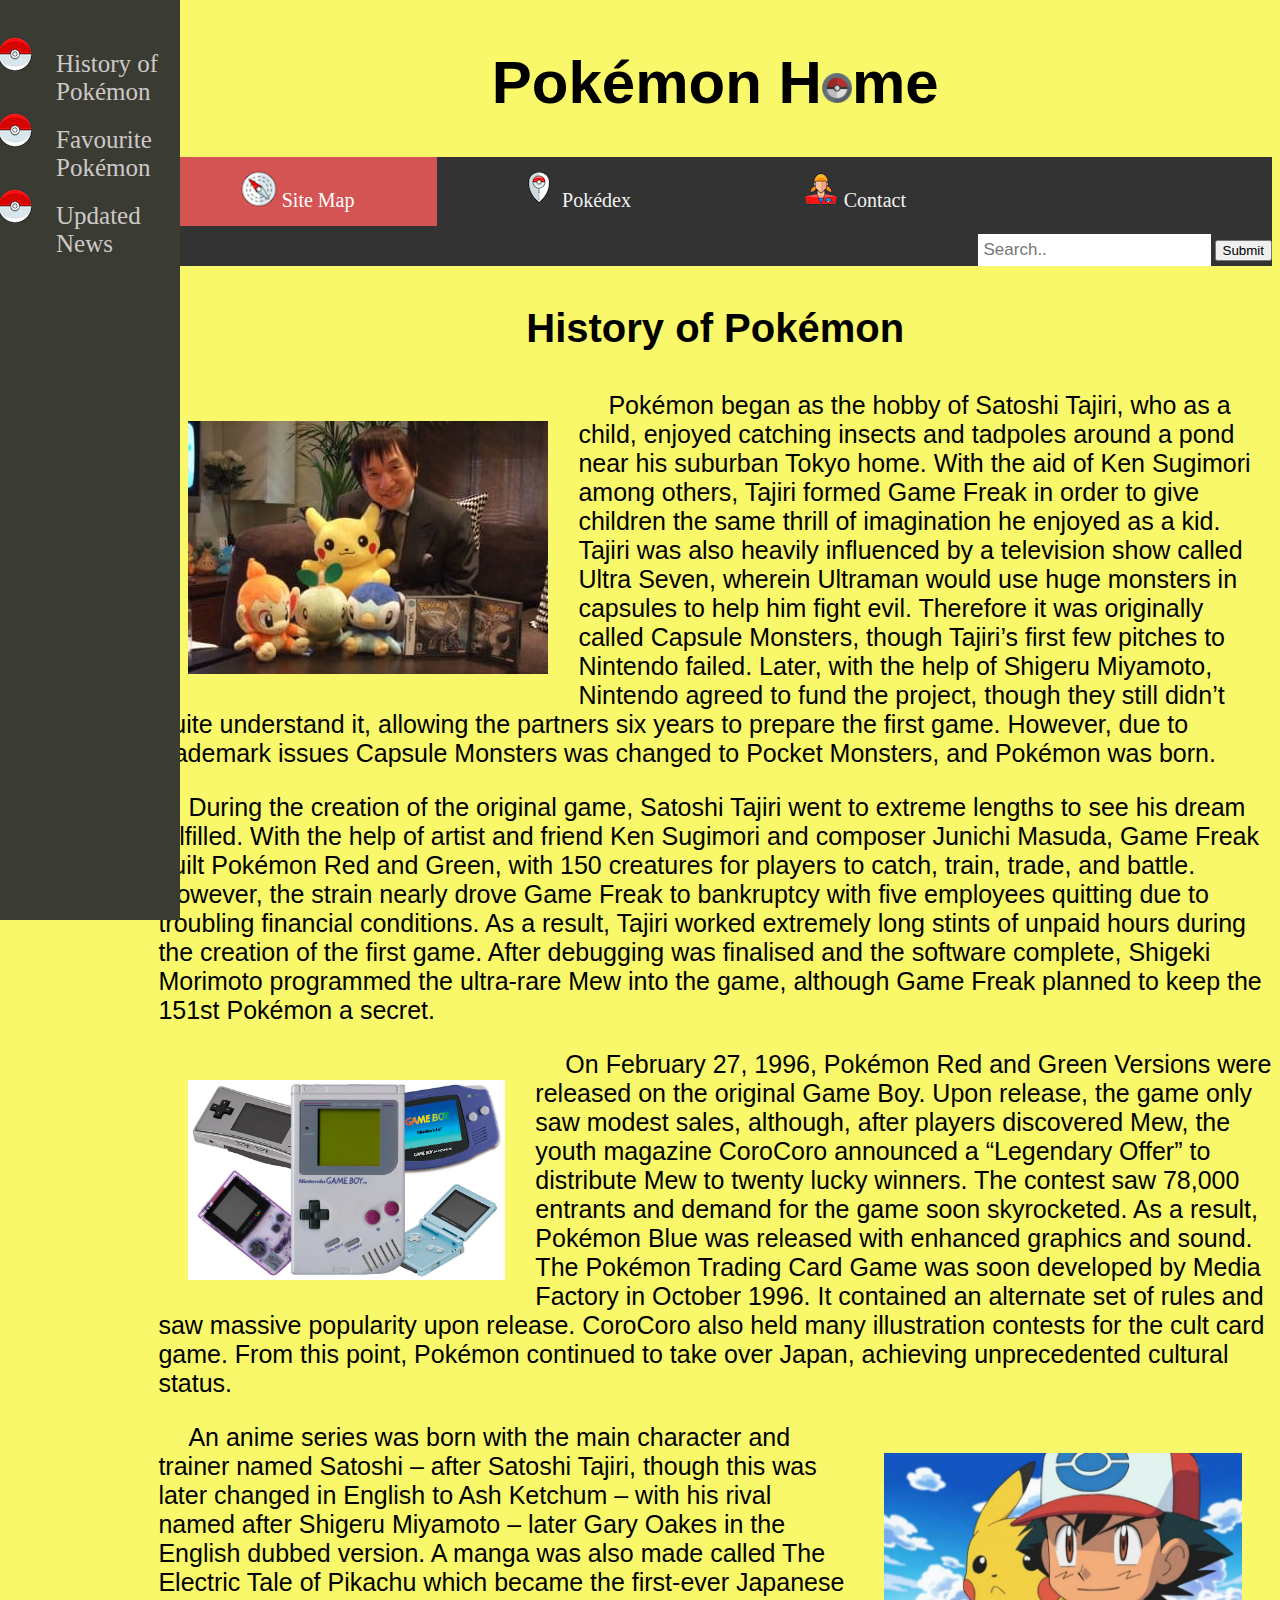
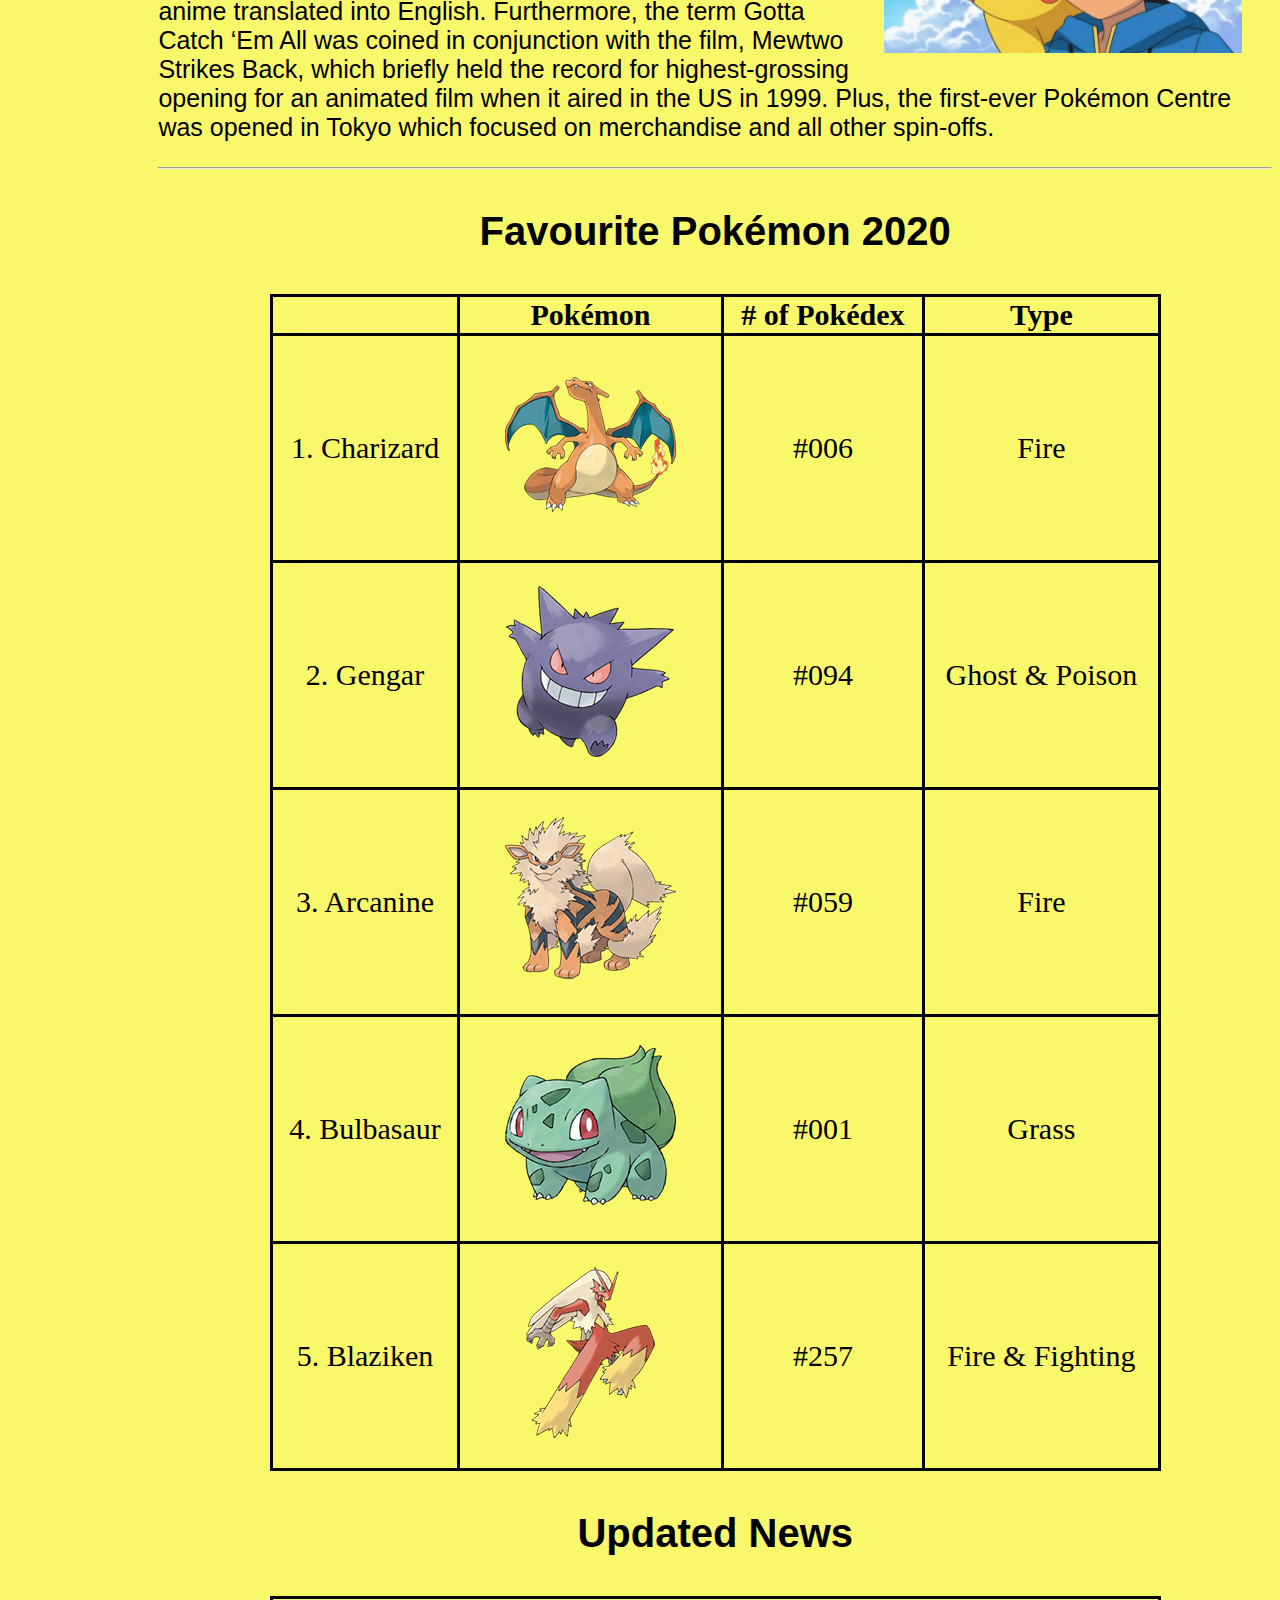
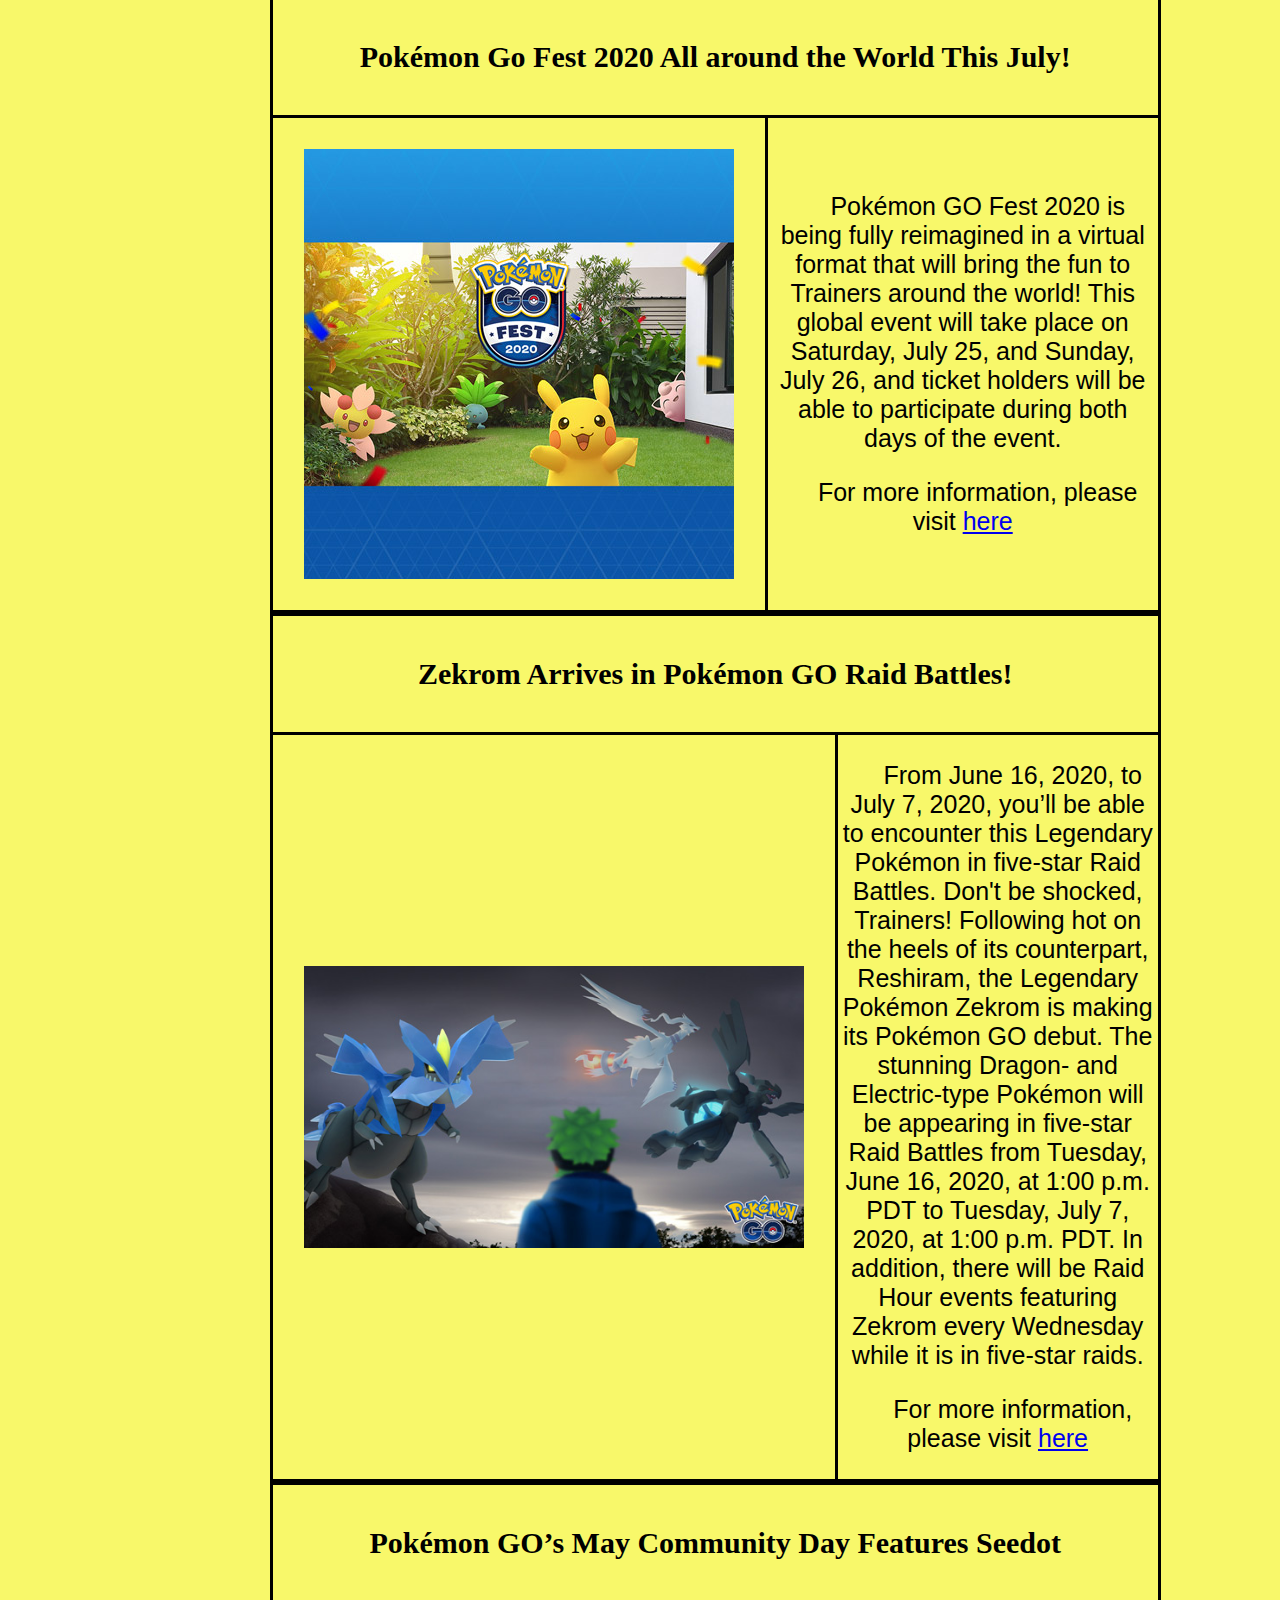
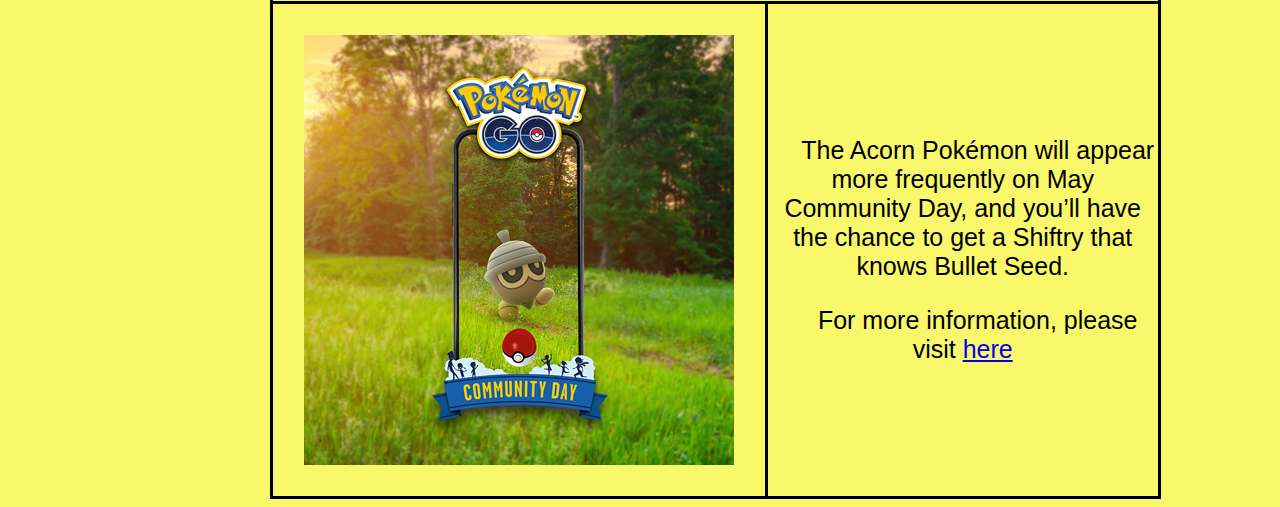
==== index.html @ 64f5c5d5 "favicon" ====
<!DOCTYPE html>
<html lang="en">
  <head>
    <meta charset="UTF-8" />
    <meta name="viewport" content="width=device-width, initial-scale=1.0" />
    <meta
      name="description"
      content="This website provide all Pokémon fans with an integrated information
    platform of Pokémon and creates a friendly Pokémon community. They can
    find all helpful Pokémon information on this website and share with each
    other."
    />
    <meta name="keywords" content="pokemon pokedex pokemon-go pokemon games" />
    <meta name="author" content="James Zhang" />
    <link rel="shortcut icon" href="images/favicon.ico" type="image/x-icon">

    <title>Homepage</title>
    <link rel="stylesheet" type="text/css" href="style/index.css" sizes=""/>

    <style>
      ul {
        list-style-image: url(images/icon2.png);
        font-family: serif;
      }
    </style>
    <!-- Global site tag (gtag.js) - Google Analytics -->
    <script
      async
      src="https://www.googletagmanager.com/gtag/js?id=UA-169866425-1"
    ></script>
    <script>
      window.dataLayer = window.dataLayer || [];
      function gtag() {
        dataLayer.push(arguments);
      }
      gtag("js", new Date());

      gtag("config", "UA-169866425-1");
    </script>
  </head>
  <body>
    <div class="sidenav">
      <ul>
        <li><a href="#pokehistory">History of Pokémon</a></li>
        <li><a href="#favourite">Favourite Pokémon</a></li>
        <li><a href="#updatednews">Updated News</a></li>
      </ul>
    </div>

    <h1>Pokémon H<img src="images/pokeball icon.png" height="30" />me</h1>

    <div class="topnav">
      <a class="active" href="Sitemap.html"
        ><img src="images/direction.png" alt="direction" title="direction" />
        Site Map</a
      >
      <a href="pokedex.html"
        ><img src="images/location.png" alt="location" title="location" />
        Pokédex</a
      >
      <a href="contact.html"
        ><img src="images/girl.png" alt="contact" title="contact" /> Contact</a
      >
      <div class="search-container">
        <form>
          <input type="text" placeholder="Search.." name="search" />
          <button type="submit">Submit</button>
        </form>
      </div>
    </div>

    <h3><a name="pokehistory">History of Pokémon</a></h3>
    <p>
      <img
        src="images/Satoshi-Tajiri.jpg"
        alt="Picture of Satoshi-Tajiri"
        title="Satoshi-Tajiri"
        class="history"
      />
      Pokémon began as the hobby of Satoshi Tajiri, who as a child, enjoyed
      catching insects and tadpoles around a pond near his suburban Tokyo home.
      With the aid of Ken Sugimori among others, Tajiri formed Game Freak in
      order to give children the same thrill of imagination he enjoyed as a kid.
      Tajiri was also heavily influenced by a television show called Ultra
      Seven, wherein Ultraman would use huge monsters in capsules to help him
      fight evil. Therefore it was originally called Capsule Monsters, though
      Tajiri’s first few pitches to Nintendo failed. Later, with the help of
      Shigeru Miyamoto, Nintendo agreed to fund the project, though they still
      didn’t quite understand it, allowing the partners six years to prepare the
      first game. However, due to trademark issues Capsule Monsters was changed
      to Pocket Monsters, and Pokémon was born.
    </p>
    <p>
      During the creation of the original game, Satoshi Tajiri went to extreme
      lengths to see his dream fulfilled. With the help of artist and friend Ken
      Sugimori and composer Junichi Masuda, Game Freak built Pokémon Red and
      Green, with 150 creatures for players to catch, train, trade, and battle.
      However, the strain nearly drove Game Freak to bankruptcy with five
      employees quitting due to troubling financial conditions. As a result,
      Tajiri worked extremely long stints of unpaid hours during the creation of
      the first game. After debugging was finalised and the software complete,
      Shigeki Morimoto programmed the ultra-rare Mew into the game, although
      Game Freak planned to keep the 151st Pokémon a secret.
    </p>
    <img
      src="images/gameboy.jpg"
      height="200"
      alt="gameboy"
      title="gameboy"
      class="history"
    />
    <p>
      On February 27, 1996, Pokémon Red and Green Versions were released on the
      original Game Boy. Upon release, the game only saw modest sales, although,
      after players discovered Mew, the youth magazine CoroCoro announced a
      “Legendary Offer” to distribute Mew to twenty lucky winners. The contest
      saw 78,000 entrants and demand for the game soon skyrocketed. As a result,
      Pokémon Blue was released with enhanced graphics and sound. The Pokémon
      Trading Card Game was soon developed by Media Factory in October 1996. It
      contained an alternate set of rules and saw massive popularity upon
      release. CoroCoro also held many illustration contests for the cult card
      game. From this point, Pokémon continued to take over Japan, achieving
      unprecedented cultural status.
    </p>
    <img
      src="images/Anime.png"
      height="200"
      alt="anime"
      title="anime"
      id="anime"
    />
    <p>
      An anime series was born with the main character and trainer named Satoshi
      – after Satoshi Tajiri, though this was later changed in English to Ash
      Ketchum – with his rival named after Shigeru Miyamoto – later Gary Oakes
      in the English dubbed version. A manga was also made called The Electric
      Tale of Pikachu which became the first-ever Japanese anime translated into
      English. Furthermore, the term Gotta Catch ‘Em All was coined in
      conjunction with the film, Mewtwo Strikes Back, which briefly held the
      record for highest-grossing opening for an animated film when it aired in
      the US in 1999. Plus, the first-ever Pokémon Centre was opened in Tokyo
      which focused on merchandise and all other spin-offs.
    </p>
    <hr />
    <h3><a name="favourite">Favourite Pokémon 2020</a></h3>
    <table>
      <tr>
        <th></th>
        <th>Pokémon</th>
        <th># of Pokédex</th>
        <th>Type</th>
      </tr>
      <tr>
        <td>1. Charizard</td>
        <td>
          <img src="images/charizard.png" alt="charizard" title="charizard" />
        </td>
        <td>#006</td>
        <td>Fire</td>
      </tr>
      <tr>
        <td>2. Gengar</td>
        <td>
          <img src="images/gengar.png" alt="Gengar" title="Gengar" />
        </td>
        <td>#094</td>
        <td>Ghost & Poison</td>
      </tr>
      <tr>
        <td>3. Arcanine</td>
        <td>
          <img src="images/Arcanine.png" alt="Arcanine" title="Arcanine" />
        </td>
        <td>#059</td>
        <td>Fire</td>
      </tr>
      <tr>
        <td>4. Bulbasaur</td>
        <td>
          <img src="images/Bulbasaur.png" alt="Bulbasaur" title="Bulbasaur" />
        </td>
        <td>#001</td>
        <td>Grass</td>
      </tr>
      <tr>
        <td>5. Blaziken</td>
        <td>
          <img src="images/Blaziken.png" alt="Blaziken" title="Blaziken" />
        </td>
        <td>#257</td>
        <td>Fire & Fighting</td>
      </tr>
    </table>

    <h3><a name="updatednews">Updated News</a></h3>
    <table>
      <tr>
        <td colspan="2">
          <h4>Pokémon Go Fest 2020 All around the World This July!</h4>
        </td>
      </tr>
      <tr>
        <td>
          <img
            src="images/pokemon-go.jpg"
            alt="pokemongo"
            title="pokemongo"
            class="history"
          />
        </td>

        <td>
          <p class="news">
            Pokémon GO Fest 2020 is being fully reimagined in a virtual format
            that will bring the fun to Trainers around the world! This global
            event will take place on Saturday, July 25, and Sunday, July 26, and
            ticket holders will be able to participate during both days of the
            event.
          </p>
          <p>
            For more information, please visit
            <a
              href="https://www.pokemon.com/us/pokemon-news/save-the-dates-for-pokemon-go-fest-2020-happening-all-around-the-world-this-july/"
              target="_blank"
              >here</a
            >
          </p>
        </td>
      </tr>
    </table>
    <table>
      <tr>
        <td colspan="2">
          <h4>
            Zekrom Arrives in Pokémon GO Raid Battles!
          </h4>
        </td>
      </tr>
      <tr>
        <td>
          <img
            src="images/Zekrom.jpg"
            alt="Zekrom"
            title="Zekrom"
            width="500"
            class="history"
          />
        </td>

        <td>
          <p class="news">
            From June 16, 2020, to July 7, 2020, you’ll be able to encounter
            this Legendary Pokémon in five-star Raid Battles. Don't be shocked,
            Trainers! Following hot on the heels of its counterpart, Reshiram,
            the Legendary Pokémon Zekrom is making its Pokémon GO debut. The
            stunning Dragon- and Electric-type Pokémon will be appearing in
            five-star Raid Battles from Tuesday, June 16, 2020, at 1:00 p.m. PDT
            to Tuesday, July 7, 2020, at 1:00 p.m. PDT. In addition, there will
            be Raid Hour events featuring Zekrom every Wednesday while it is in
            five-star raids.
          </p>
          <p>
            For more information, please visit
            <a
              href="https://www.pokemon.com/us/pokemon-news/zekrom-arrives-in-pokemon-go-raid-battles/"
              target="_blank"
              >here</a
            >
          </p>
        </td>
      </tr>
    </table>
    <table>
      <tr>
        <td colspan="2">
          <h4>Pokémon GO’s May Community Day Features Seedot</h4>
        </td>
      </tr>
      <tr>
        <td>
          <img
            src="images/Seedot.jpg"
            alt="seedot"
            title="seedot"
            class="history"
          />
        </td>

        <td>
          <p class="news">
            The Acorn Pokémon will appear more frequently on May Community Day,
            and you’ll have the chance to get a Shiftry that knows Bullet Seed.
          </p>
          <p>
            For more information, please visit
            <a
              href="https://www.pokemon.com/us/pokemon-news/pokemon-gos-may-community-day-features-seedot/"
              target="_blank"
              >here</a
            >
          </p>
        </td>
      </tr>
    </table>
  </body>
</html>
---- style/index.css ----
h1 {
  text-align: center;
  font-family: "Arial Black", Gadget, sans-serif;
  font-size: 60px;
}
h2 {
  text-align: left;
}
h3{
  text-align: center;
  font-family: "Comic Sans MS", cursive, sans-serif ;
  font-size: 40px;
}
body {
  width: 87%;
  background-color: rgb(248, 248, 106);
  float: right;
}
p {
  font-size: 25px;
  font-family: "Comic Sans MS", cursive, sans-serif;
  text-indent: 30px;
}

.history {
  float: left;
  margin: 30px 30px 30px 30px;
}

#anime {
  float: right;
  margin: 30px 30px 30px 30px;
  
}
table,
td,
th {
  border: 3px solid black;
  font-size: 30px;
}
table {
  margin-left: auto;
  margin-right: auto;
  border-collapse: collapse;
  width:80%;
  text-align: center;
}

.sidenav {
  height: 100%;
  width: 180px;
  position: fixed;
  z-index: 1;
  top: 0;
  left: 0;
  background-color: rgb(58, 59, 50);
  overflow-x: hidden;
  padding-top: 20px;
}

.sidenav a {
  padding: 6px 8px 6px 16px;
  text-decoration: none;
  font-size: 25px;
  color: #cec9c9;
  display: block;
}

.sidenav a:hover {
  color: #e95959;
}
@media screen and (max-height: 450px) {
  .sidenav {padding-top: 15px;}
  .sidenav a {font-size: 18px;}
}


.topnav {
  overflow: hidden;
  background-color: #333;
}

.topnav a {
  float: left;
  color: #f2f2f2;
  text-align: center;
  padding: 14px 0px;
  text-decoration: none;
  font-size: 20px;
  width: 25%;
}

.topnav a:hover {
  background-color: #ddd;
  color: black;
}

.topnav a.active {
  background-color: rgb(212, 84, 84);
  color: white;
}
.topnav .search-container {
  float: right;
}

.topnav input[type=text] {
  padding: 6px;
  margin-top: 8px;
  font-size: 17px;
  border: none;
}
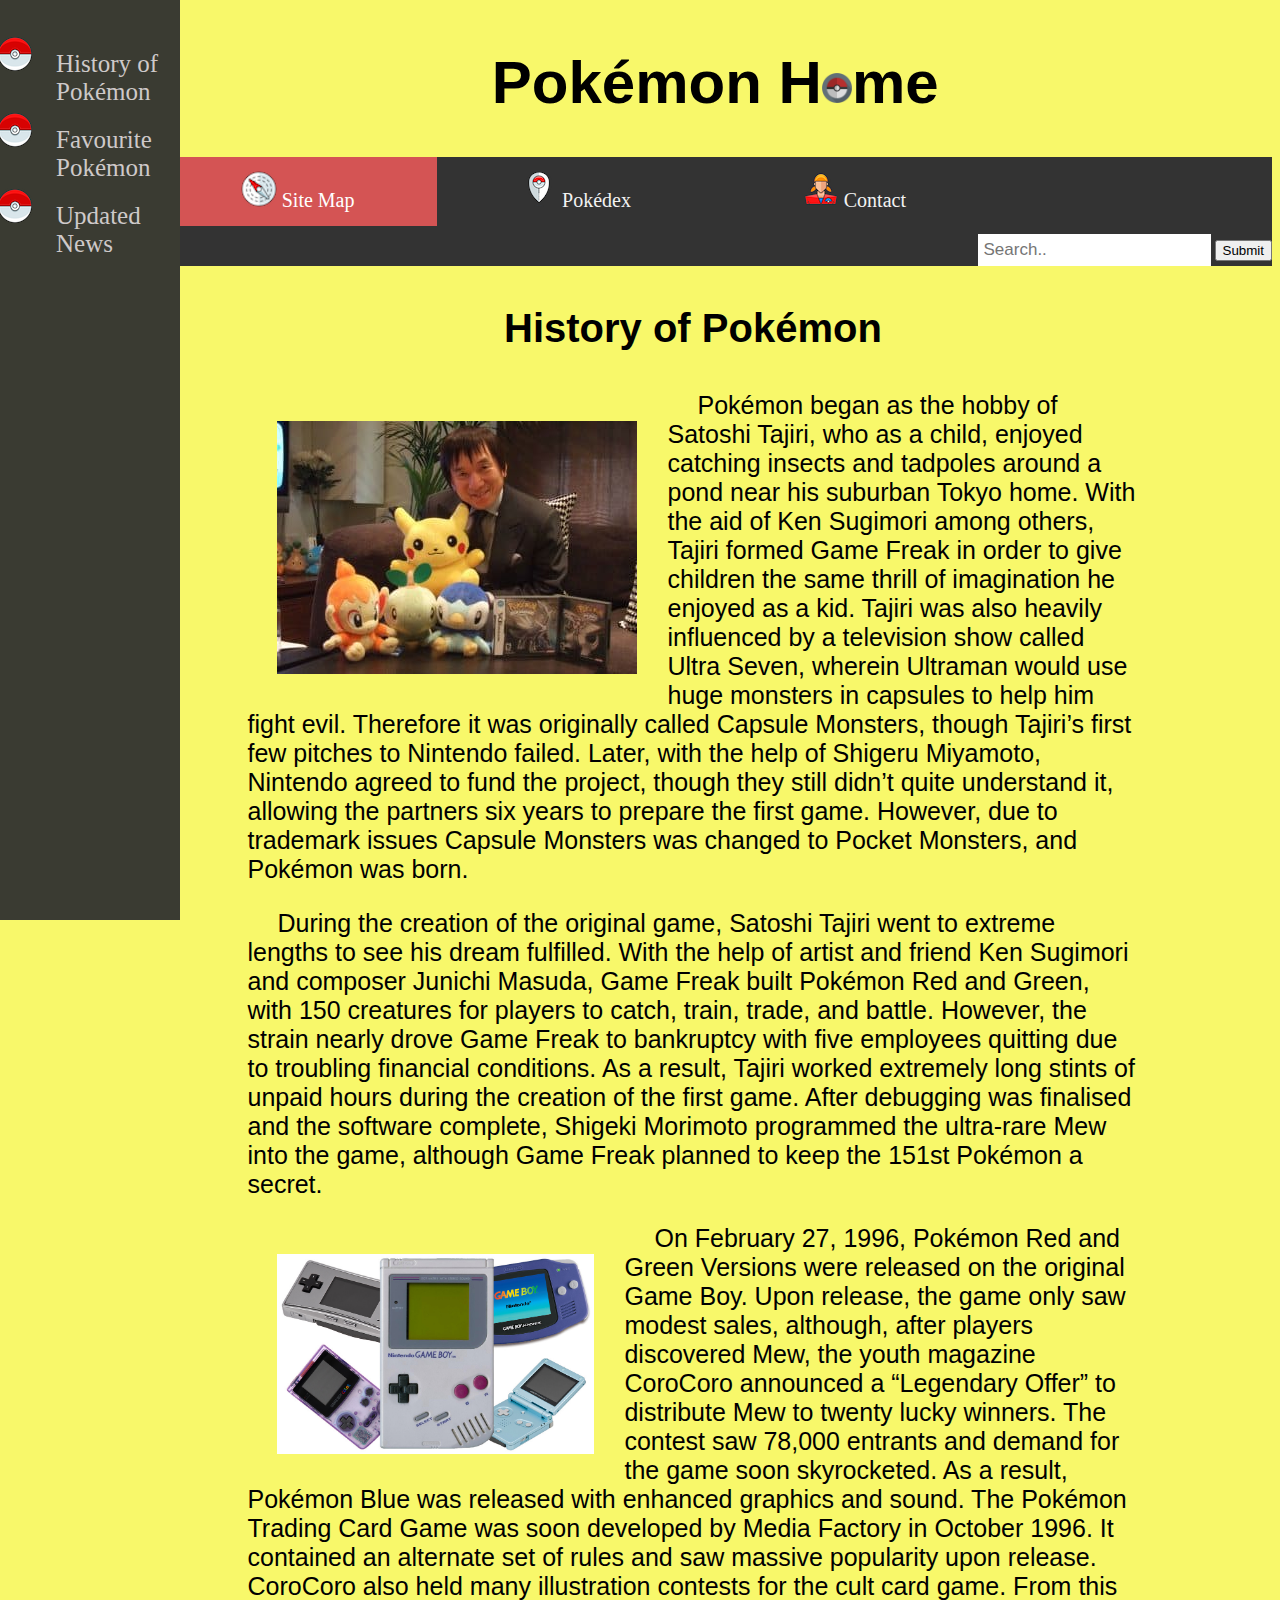
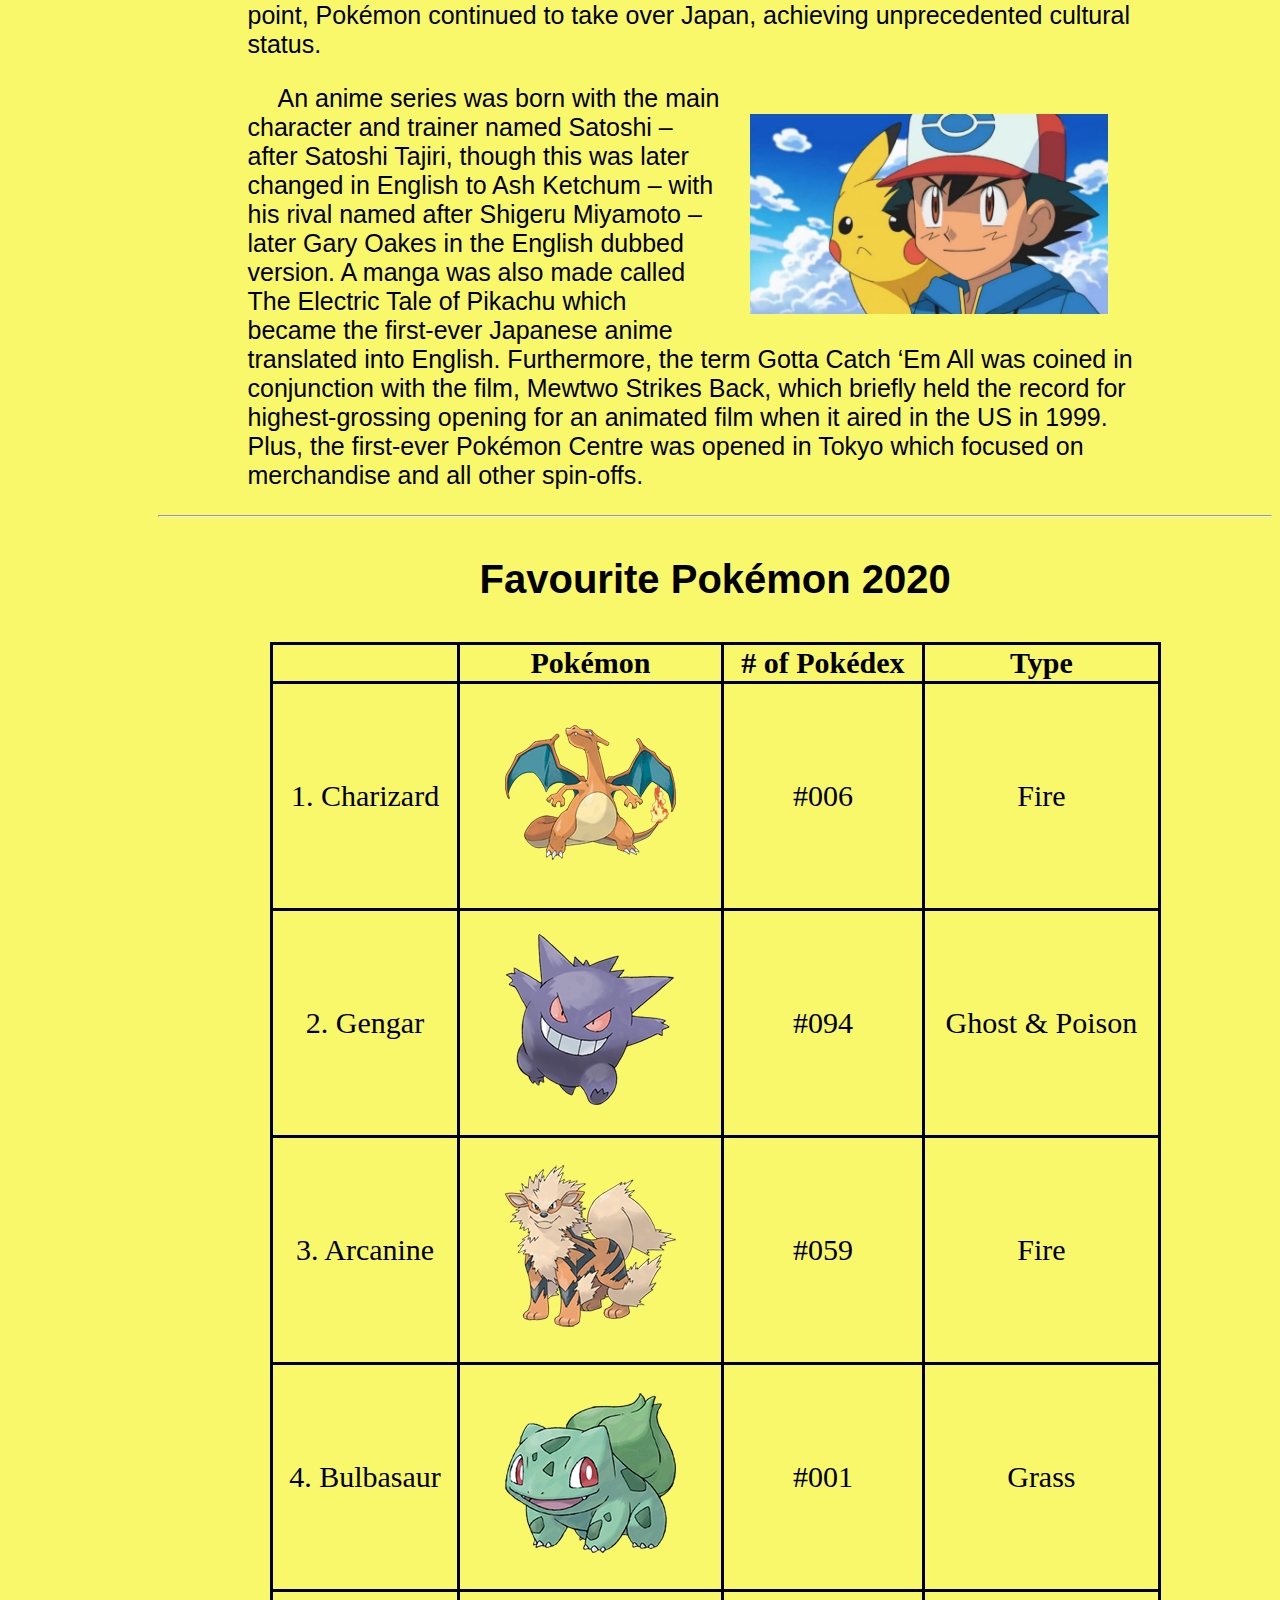
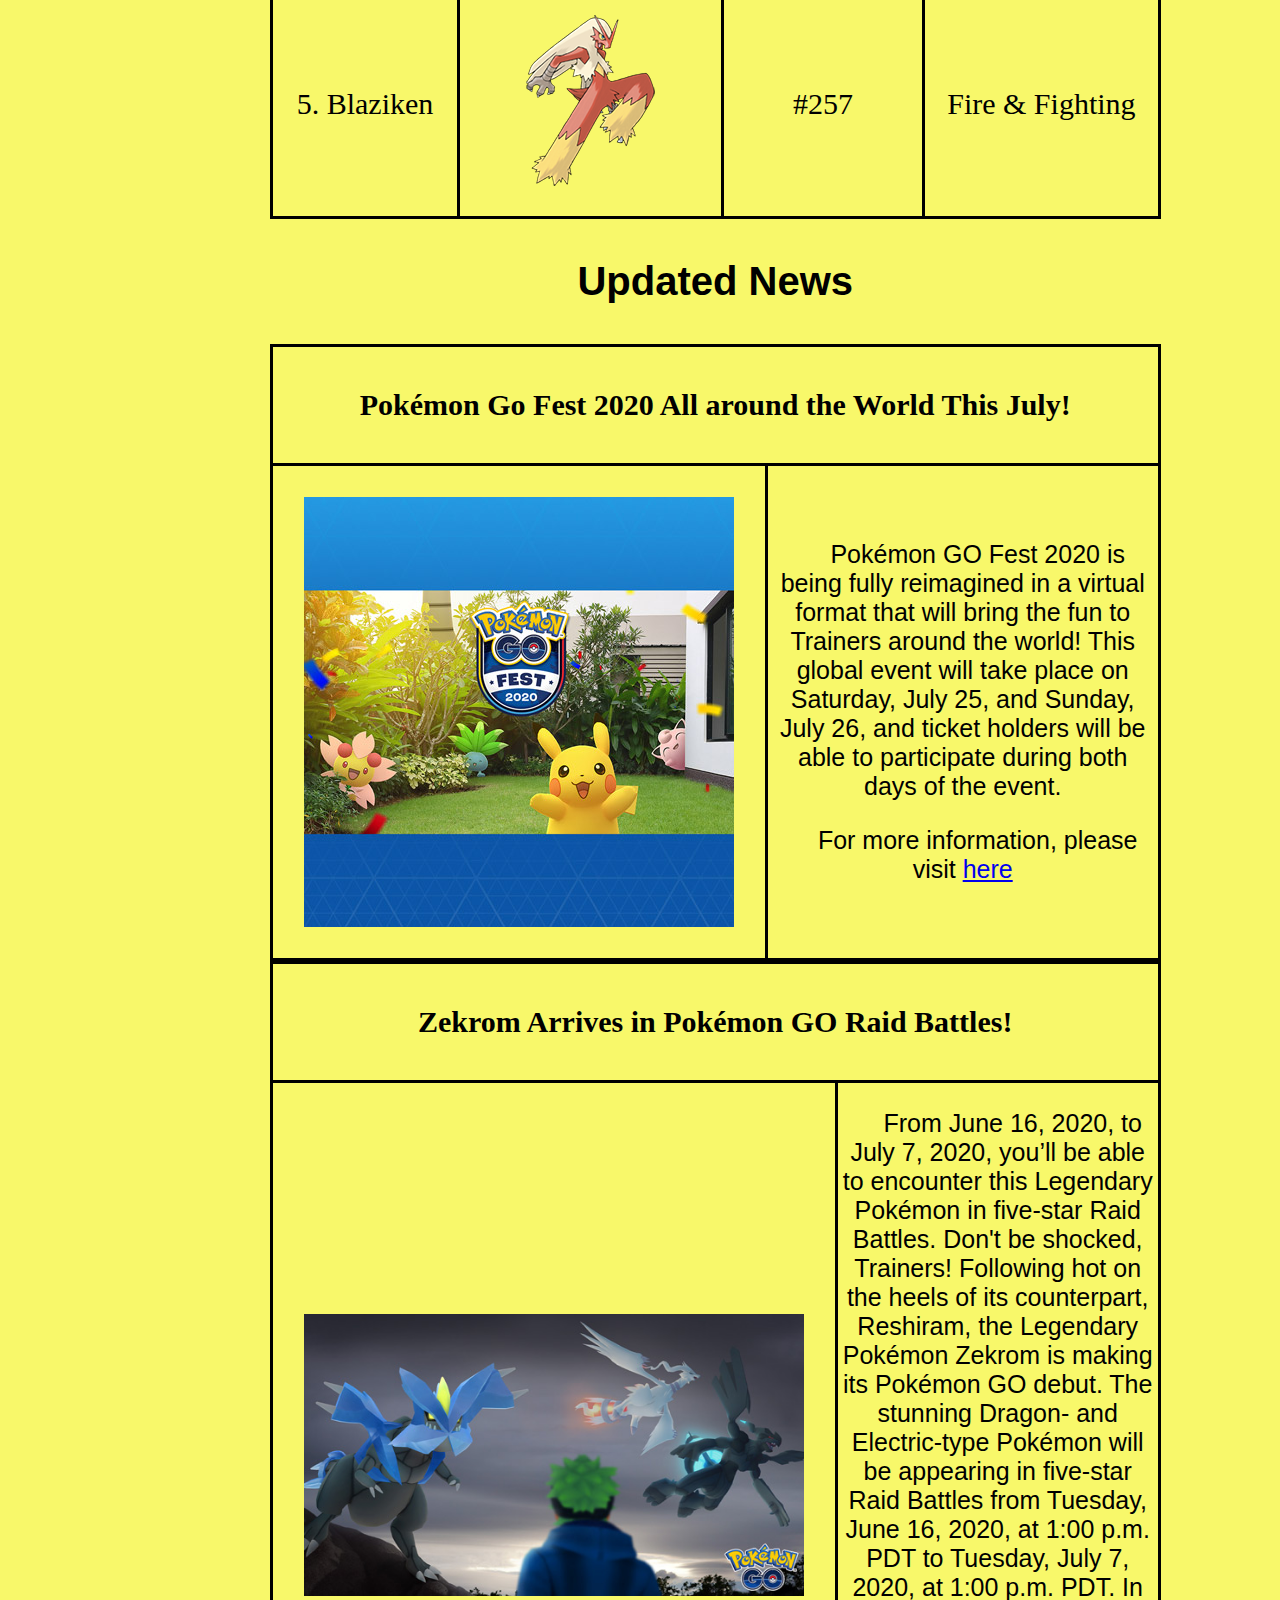
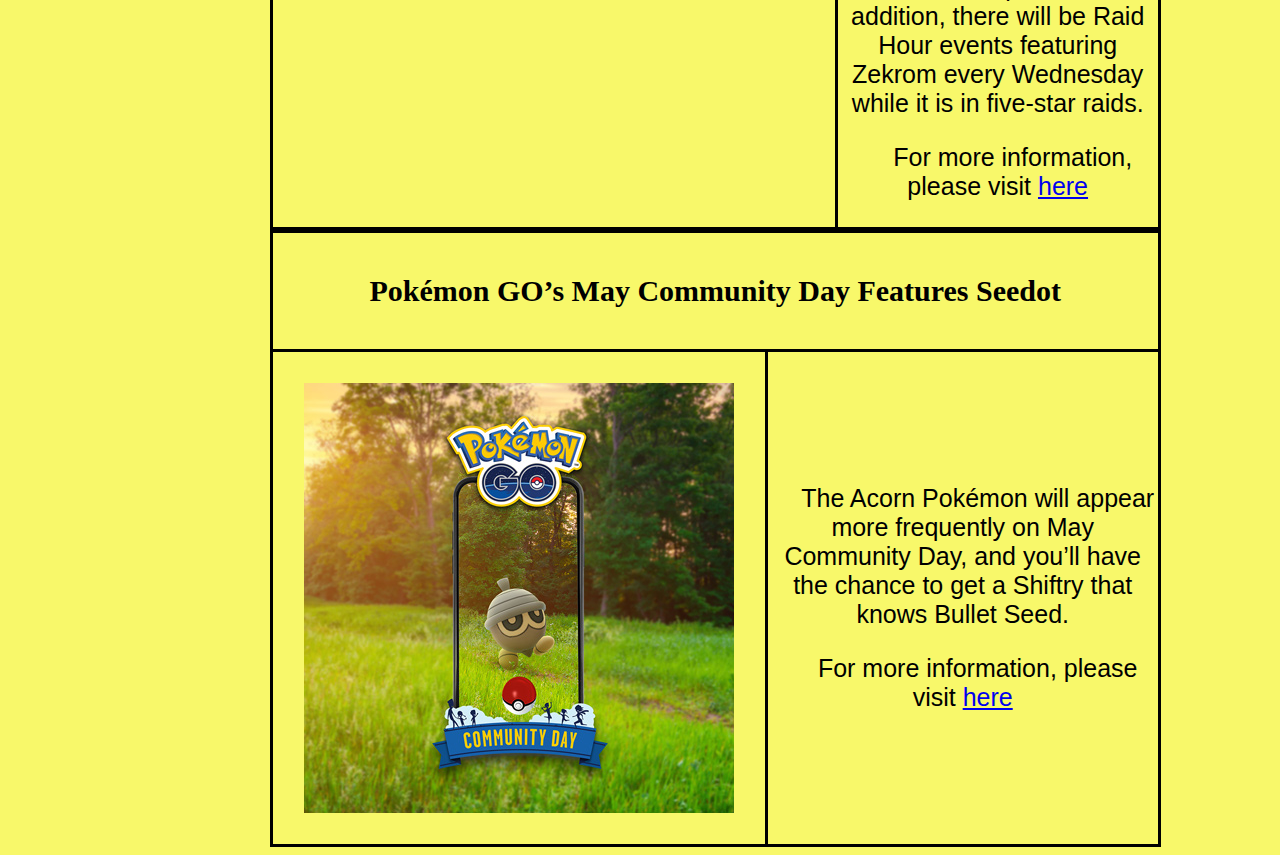
==== commit 07537fef: "favicon" ====
--- a/index.html
+++ b/index.html
@@ -12,10 +12,27 @@
     />
     <meta name="keywords" content="pokemon pokedex pokemon-go pokemon games" />
     <meta name="author" content="James Zhang" />
-    <link rel="shortcut icon" href="images/favicon.ico" type="image/x-icon">
-
-    <title>Homepage</title>
-    <link rel="stylesheet" type="text/css" href="style/index.css" sizes=""/>
+    <link
+      rel="apple-touch-icon"
+      sizes="180x180"
+      href="images/apple-touch-icon.png"
+    />
+    <link
+      rel="icon"
+      type="image/png"
+      sizes="32x32"
+      href="images/favicon-32x32.png"
+    />
+    <link
+      rel="icon"
+      type="image/png"
+      sizes="16x16"
+      href="images/favicon-16x16.png"
+    />
+    <link rel="manifest" href="images/site.webmanifest" />
+
+    <title>Pokémon Home</title>
+    <link rel="stylesheet" type="text/css" href="style/index.css" sizes="" />
 
     <style>
       ul {
@@ -47,7 +64,7 @@
       </ul>
     </div>
 
-    <h1>Pokémon H<img src="images/pokeball icon.png" height="30" />me</h1>
+    <h1>Pokémon H<img src="images/pokeball icon.png" height="30" alt="pokeball" title="pokeball"/>me</h1>
 
     <div class="topnav">
       <a class="active" href="Sitemap.html"
@@ -68,79 +85,82 @@
         </form>
       </div>
     </div>
-
-    <h3><a name="pokehistory">History of Pokémon</a></h3>
-    <p>
+    <div class="text">
+      <h3><a name="pokehistory">History of Pokémon</a></h3>
+      <p>
+        <img
+          src="images/Satoshi-Tajiri.jpg"
+          alt="Picture of Satoshi-Tajiri"
+          title="Satoshi-Tajiri"
+          class="history"
+        />
+        Pokémon began as the hobby of Satoshi Tajiri, who as a child, enjoyed
+        catching insects and tadpoles around a pond near his suburban Tokyo
+        home. With the aid of Ken Sugimori among others, Tajiri formed Game
+        Freak in order to give children the same thrill of imagination he
+        enjoyed as a kid. Tajiri was also heavily influenced by a television
+        show called Ultra Seven, wherein Ultraman would use huge monsters in
+        capsules to help him fight evil. Therefore it was originally called
+        Capsule Monsters, though Tajiri’s first few pitches to Nintendo failed.
+        Later, with the help of Shigeru Miyamoto, Nintendo agreed to fund the
+        project, though they still didn’t quite understand it, allowing the
+        partners six years to prepare the first game. However, due to trademark
+        issues Capsule Monsters was changed to Pocket Monsters, and Pokémon was
+        born.
+      </p>
+      <p>
+        During the creation of the original game, Satoshi Tajiri went to extreme
+        lengths to see his dream fulfilled. With the help of artist and friend
+        Ken Sugimori and composer Junichi Masuda, Game Freak built Pokémon Red
+        and Green, with 150 creatures for players to catch, train, trade, and
+        battle. However, the strain nearly drove Game Freak to bankruptcy with
+        five employees quitting due to troubling financial conditions. As a
+        result, Tajiri worked extremely long stints of unpaid hours during the
+        creation of the first game. After debugging was finalised and the
+        software complete, Shigeki Morimoto programmed the ultra-rare Mew into
+        the game, although Game Freak planned to keep the 151st Pokémon a
+        secret.
+      </p>
       <img
-        src="images/Satoshi-Tajiri.jpg"
-        alt="Picture of Satoshi-Tajiri"
-        title="Satoshi-Tajiri"
+        src="images/gameboy.jpg"
+        height="200"
+        alt="gameboy"
+        title="gameboy"
         class="history"
       />
-      Pokémon began as the hobby of Satoshi Tajiri, who as a child, enjoyed
-      catching insects and tadpoles around a pond near his suburban Tokyo home.
-      With the aid of Ken Sugimori among others, Tajiri formed Game Freak in
-      order to give children the same thrill of imagination he enjoyed as a kid.
-      Tajiri was also heavily influenced by a television show called Ultra
-      Seven, wherein Ultraman would use huge monsters in capsules to help him
-      fight evil. Therefore it was originally called Capsule Monsters, though
-      Tajiri’s first few pitches to Nintendo failed. Later, with the help of
-      Shigeru Miyamoto, Nintendo agreed to fund the project, though they still
-      didn’t quite understand it, allowing the partners six years to prepare the
-      first game. However, due to trademark issues Capsule Monsters was changed
-      to Pocket Monsters, and Pokémon was born.
-    </p>
-    <p>
-      During the creation of the original game, Satoshi Tajiri went to extreme
-      lengths to see his dream fulfilled. With the help of artist and friend Ken
-      Sugimori and composer Junichi Masuda, Game Freak built Pokémon Red and
-      Green, with 150 creatures for players to catch, train, trade, and battle.
-      However, the strain nearly drove Game Freak to bankruptcy with five
-      employees quitting due to troubling financial conditions. As a result,
-      Tajiri worked extremely long stints of unpaid hours during the creation of
-      the first game. After debugging was finalised and the software complete,
-      Shigeki Morimoto programmed the ultra-rare Mew into the game, although
-      Game Freak planned to keep the 151st Pokémon a secret.
-    </p>
-    <img
-      src="images/gameboy.jpg"
-      height="200"
-      alt="gameboy"
-      title="gameboy"
-      class="history"
-    />
-    <p>
-      On February 27, 1996, Pokémon Red and Green Versions were released on the
-      original Game Boy. Upon release, the game only saw modest sales, although,
-      after players discovered Mew, the youth magazine CoroCoro announced a
-      “Legendary Offer” to distribute Mew to twenty lucky winners. The contest
-      saw 78,000 entrants and demand for the game soon skyrocketed. As a result,
-      Pokémon Blue was released with enhanced graphics and sound. The Pokémon
-      Trading Card Game was soon developed by Media Factory in October 1996. It
-      contained an alternate set of rules and saw massive popularity upon
-      release. CoroCoro also held many illustration contests for the cult card
-      game. From this point, Pokémon continued to take over Japan, achieving
-      unprecedented cultural status.
-    </p>
-    <img
-      src="images/Anime.png"
-      height="200"
-      alt="anime"
-      title="anime"
-      id="anime"
-    />
-    <p>
-      An anime series was born with the main character and trainer named Satoshi
-      – after Satoshi Tajiri, though this was later changed in English to Ash
-      Ketchum – with his rival named after Shigeru Miyamoto – later Gary Oakes
-      in the English dubbed version. A manga was also made called The Electric
-      Tale of Pikachu which became the first-ever Japanese anime translated into
-      English. Furthermore, the term Gotta Catch ‘Em All was coined in
-      conjunction with the film, Mewtwo Strikes Back, which briefly held the
-      record for highest-grossing opening for an animated film when it aired in
-      the US in 1999. Plus, the first-ever Pokémon Centre was opened in Tokyo
-      which focused on merchandise and all other spin-offs.
-    </p>
+      <p>
+        On February 27, 1996, Pokémon Red and Green Versions were released on
+        the original Game Boy. Upon release, the game only saw modest sales,
+        although, after players discovered Mew, the youth magazine CoroCoro
+        announced a “Legendary Offer” to distribute Mew to twenty lucky winners.
+        The contest saw 78,000 entrants and demand for the game soon
+        skyrocketed. As a result, Pokémon Blue was released with enhanced
+        graphics and sound. The Pokémon Trading Card Game was soon developed by
+        Media Factory in October 1996. It contained an alternate set of rules
+        and saw massive popularity upon release. CoroCoro also held many
+        illustration contests for the cult card game. From this point, Pokémon
+        continued to take over Japan, achieving unprecedented cultural status.
+      </p>
+      <img
+        src="images/Anime.png"
+        height="200"
+        alt="anime"
+        title="anime"
+        id="anime"
+      />
+      <p>
+        An anime series was born with the main character and trainer named
+        Satoshi – after Satoshi Tajiri, though this was later changed in English
+        to Ash Ketchum – with his rival named after Shigeru Miyamoto – later
+        Gary Oakes in the English dubbed version. A manga was also made called
+        The Electric Tale of Pikachu which became the first-ever Japanese anime
+        translated into English. Furthermore, the term Gotta Catch ‘Em All was
+        coined in conjunction with the film, Mewtwo Strikes Back, which briefly
+        held the record for highest-grossing opening for an animated film when
+        it aired in the US in 1999. Plus, the first-ever Pokémon Centre was
+        opened in Tokyo which focused on merchandise and all other spin-offs.
+      </p>
+    </div>
     <hr />
     <h3><a name="favourite">Favourite Pokémon 2020</a></h3>
     <table>
--- a/style/index.css
+++ b/style/index.css
@@ -15,6 +15,10 @@
   width: 87%;
   background-color: rgb(248, 248, 106);
   float: right;
+}
+.text{
+  width:80%;
+  margin-left: 8%;
 }
 p {
   font-size: 25px;
@@ -78,6 +82,7 @@
 .topnav {
   overflow: hidden;
   background-color: #333;
+  width: 100%;
 }
 
 .topnav a {
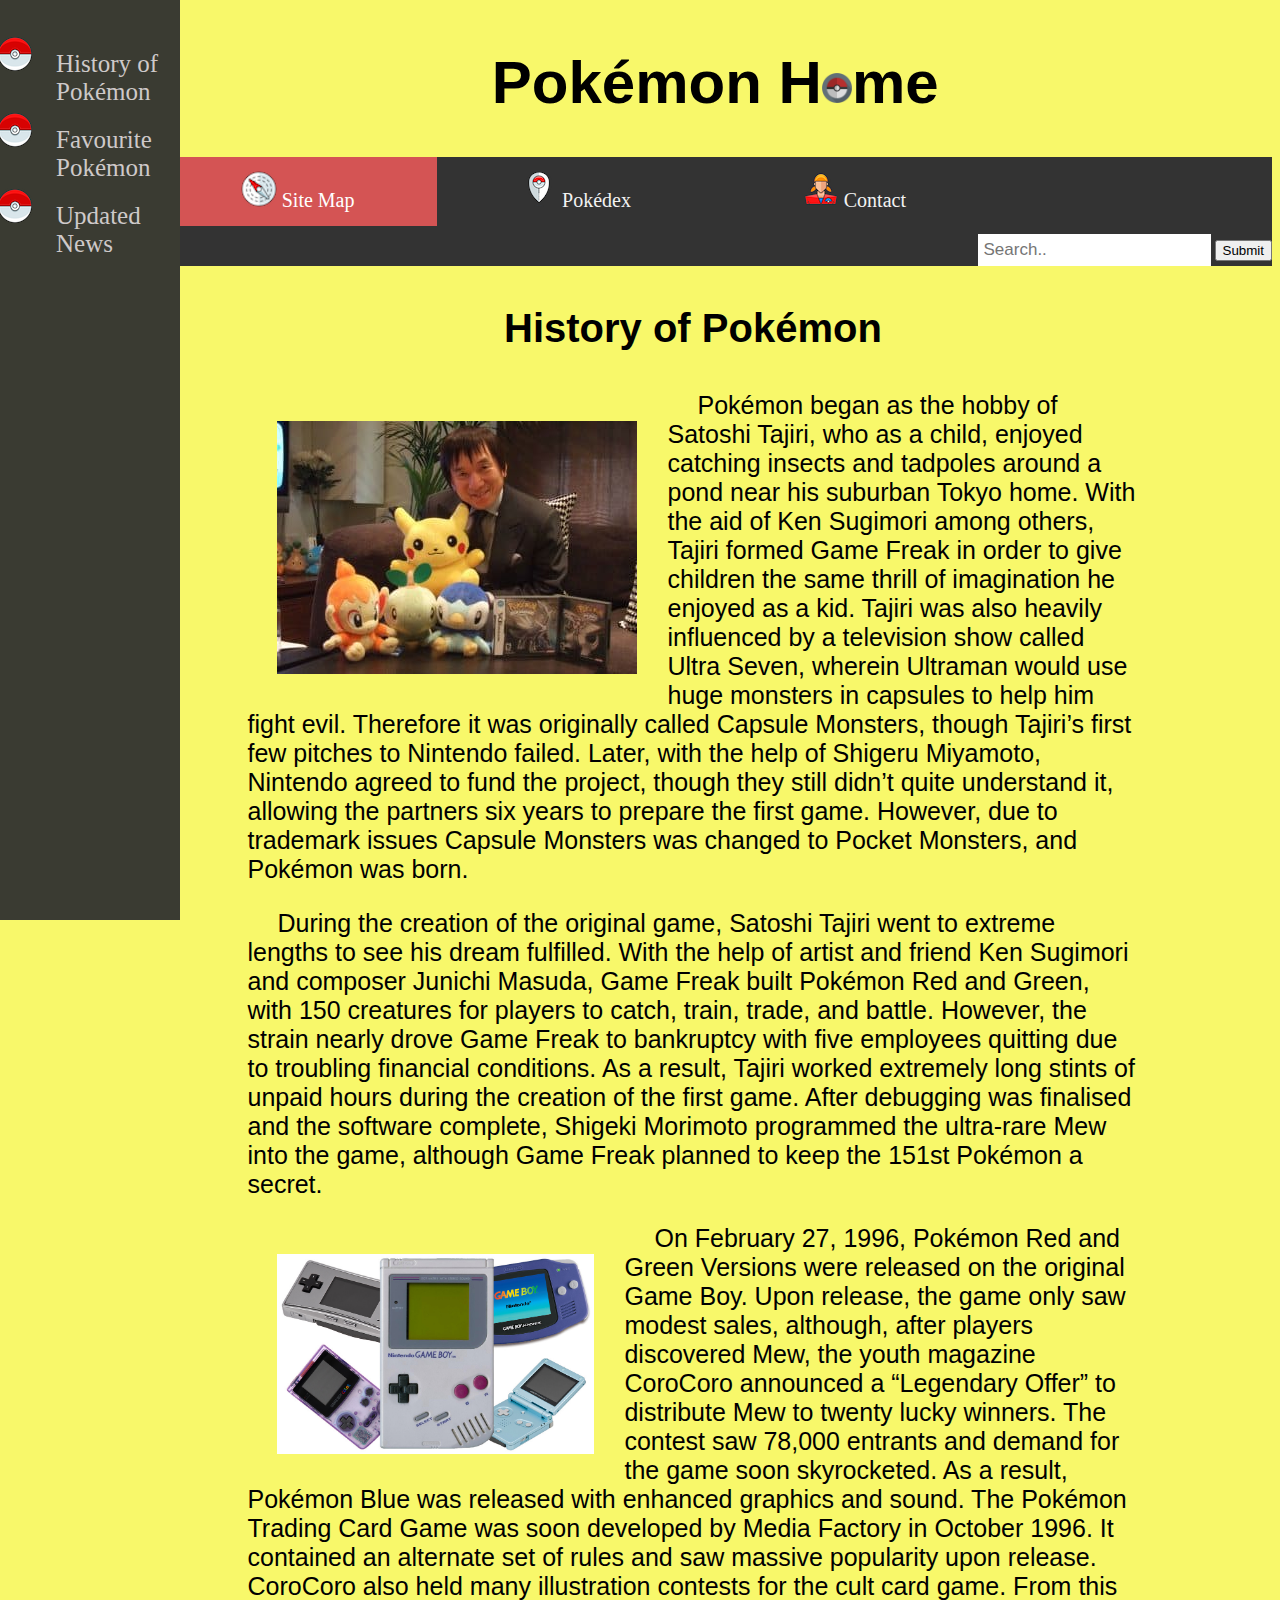
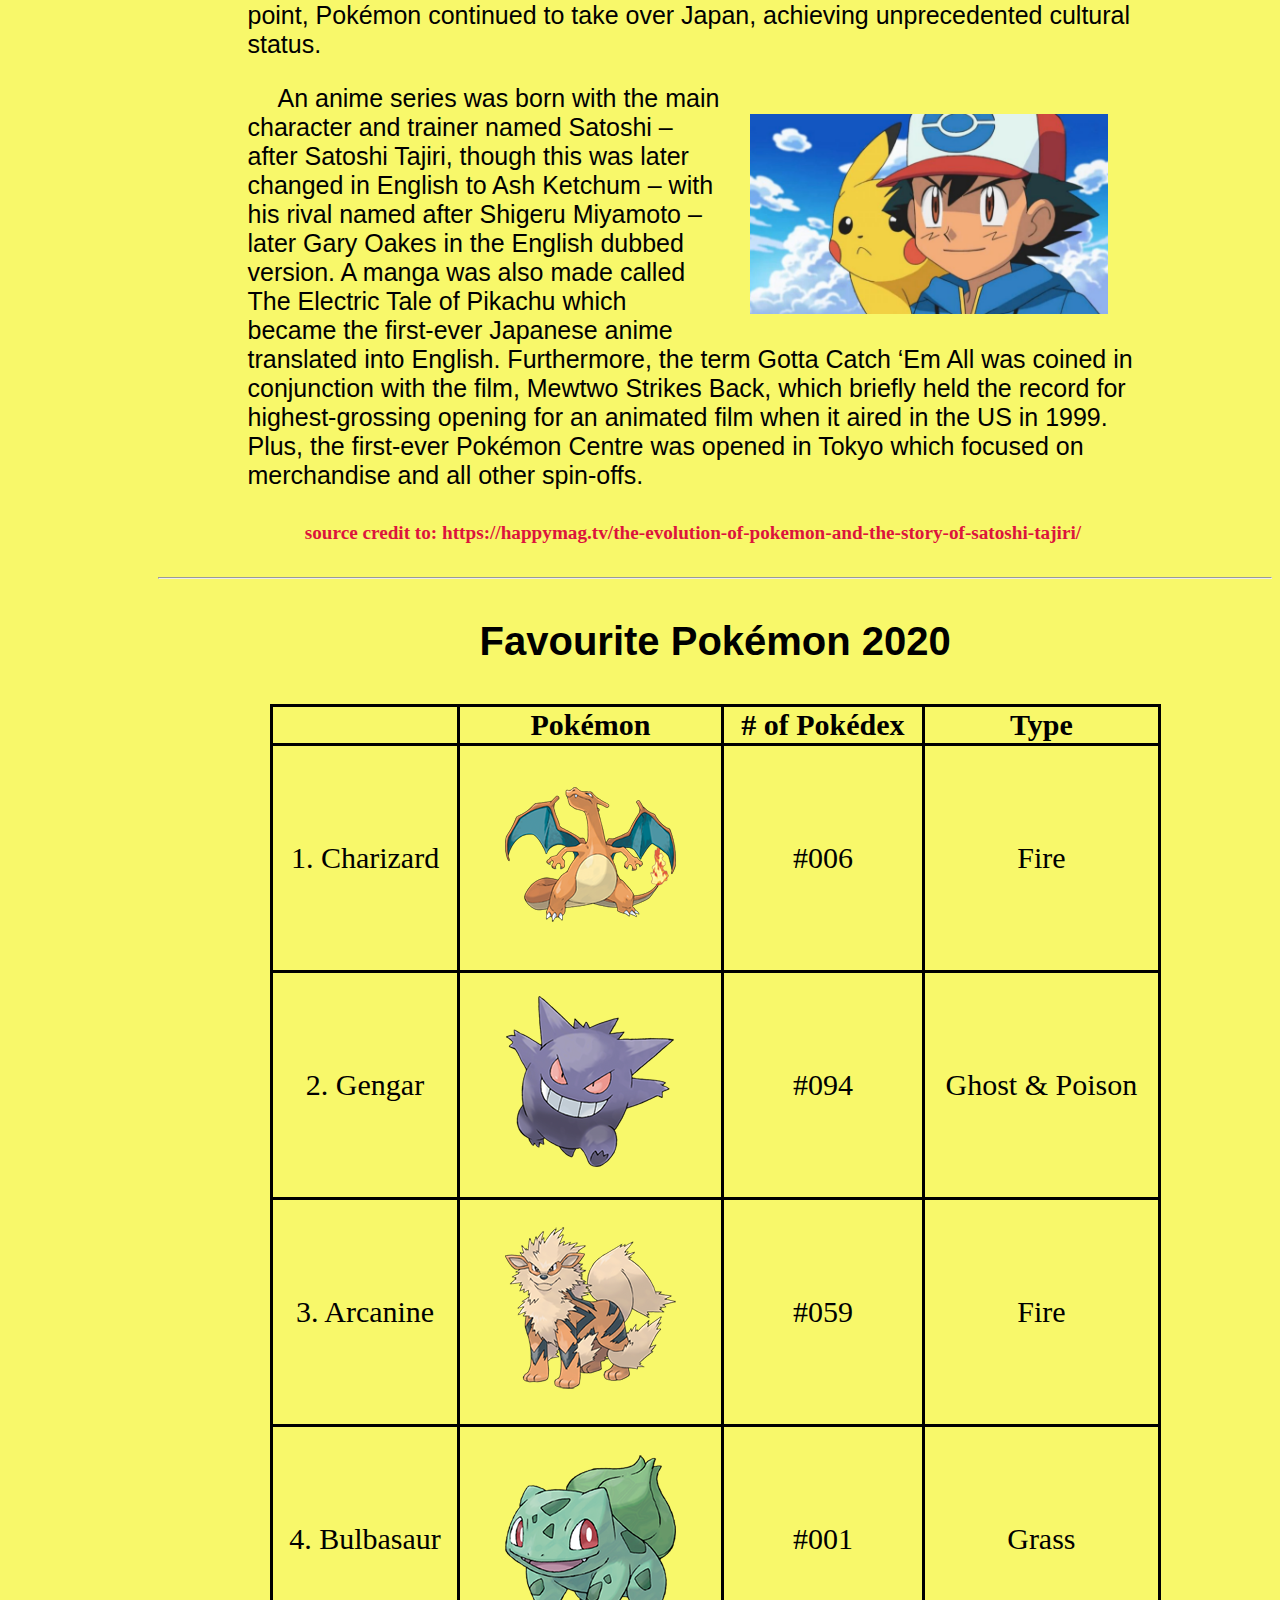
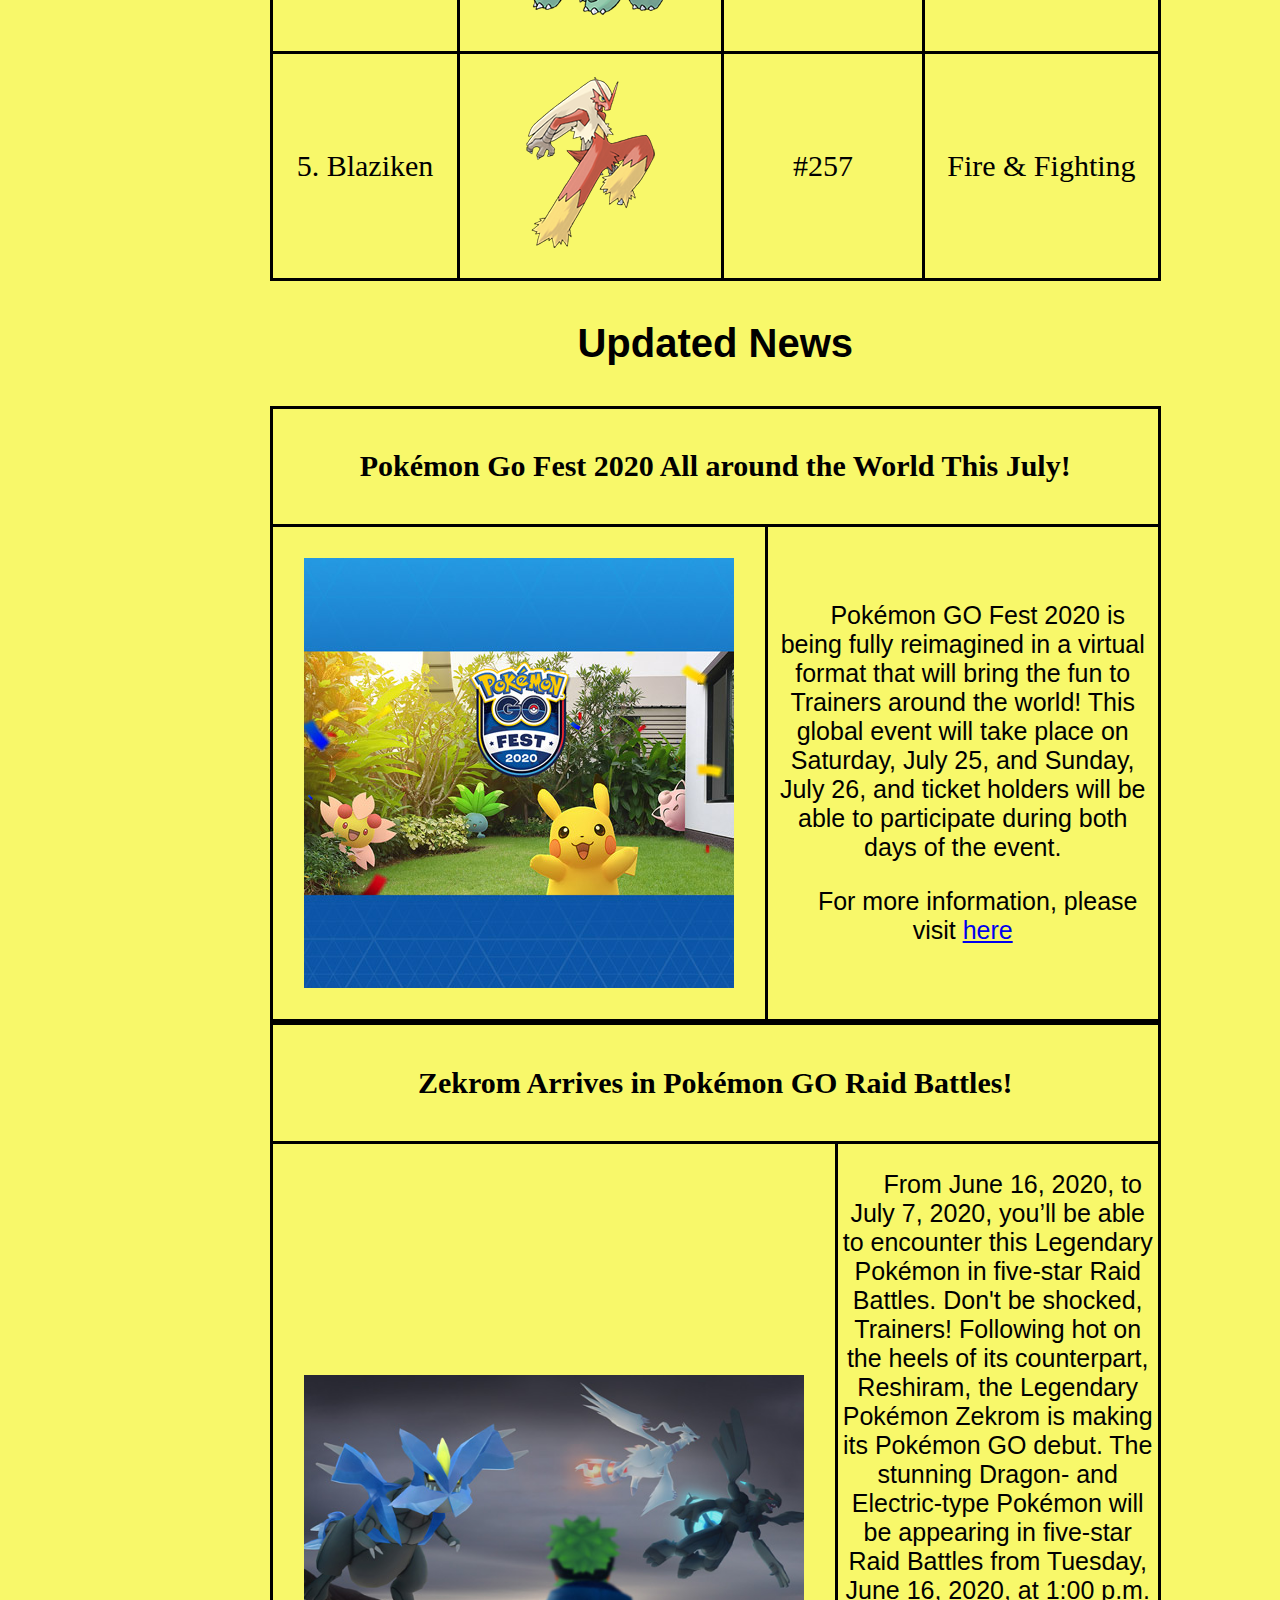
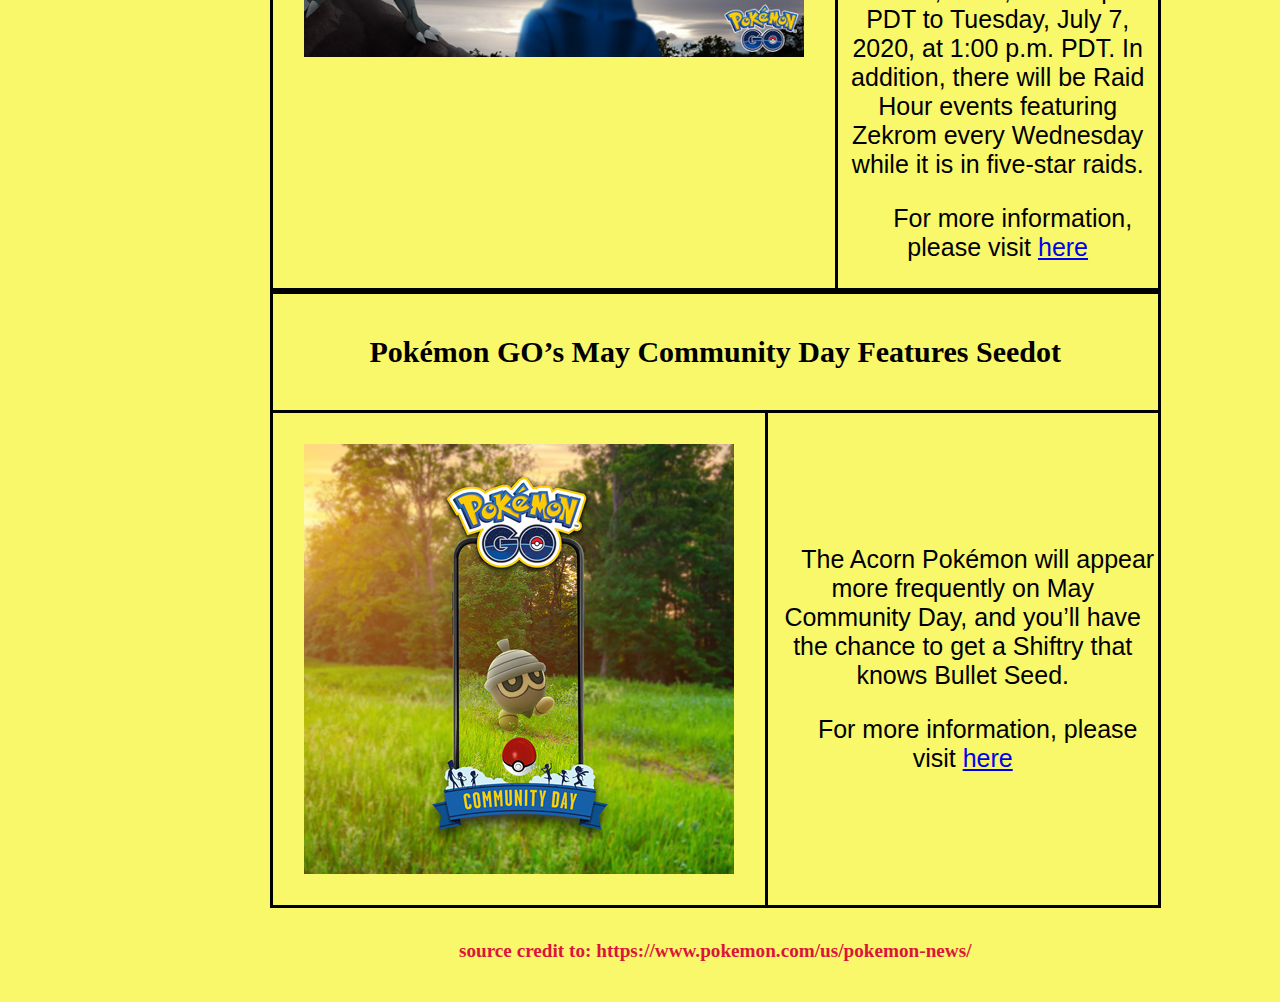
==== commit d8517168: "source credit updated" ====
--- a/index.html
+++ b/index.html
@@ -160,6 +160,7 @@
         it aired in the US in 1999. Plus, the first-ever Pokémon Centre was
         opened in Tokyo which focused on merchandise and all other spin-offs.
       </p>
+      <h5>source credit to: https://happymag.tv/the-evolution-of-pokemon-and-the-story-of-satoshi-tajiri/</h5>
     </div>
     <hr />
     <h3><a name="favourite">Favourite Pokémon 2020</a></h3>
@@ -322,5 +323,6 @@
         </td>
       </tr>
     </table>
+    <h5>source credit to: https://www.pokemon.com/us/pokemon-news/</h5>
   </body>
 </html>
--- a/style/index.css
+++ b/style/index.css
@@ -10,6 +10,11 @@
   text-align: center;
   font-family: "Comic Sans MS", cursive, sans-serif ;
   font-size: 40px;
+}
+h5{
+ text-align: center;
+ color: crimson;
+ font-size: larger;
 }
 body {
   width: 87%;
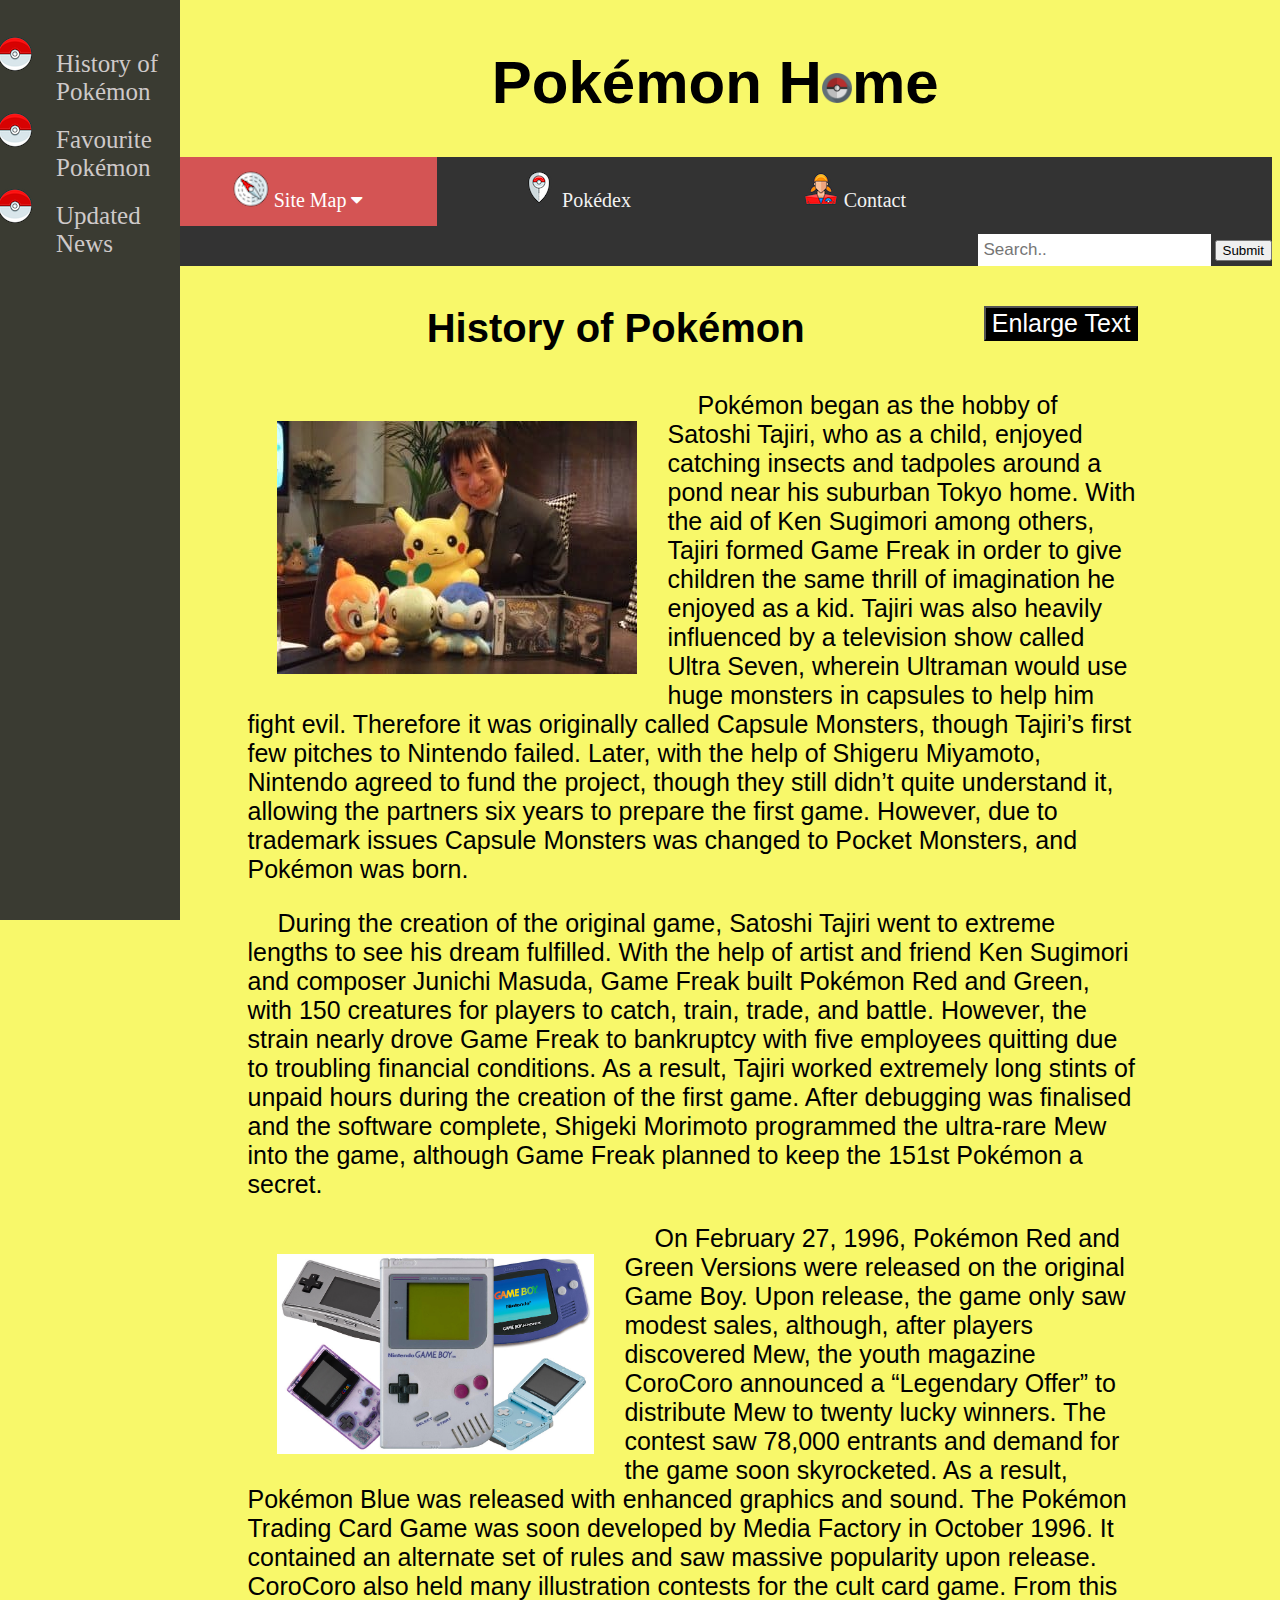
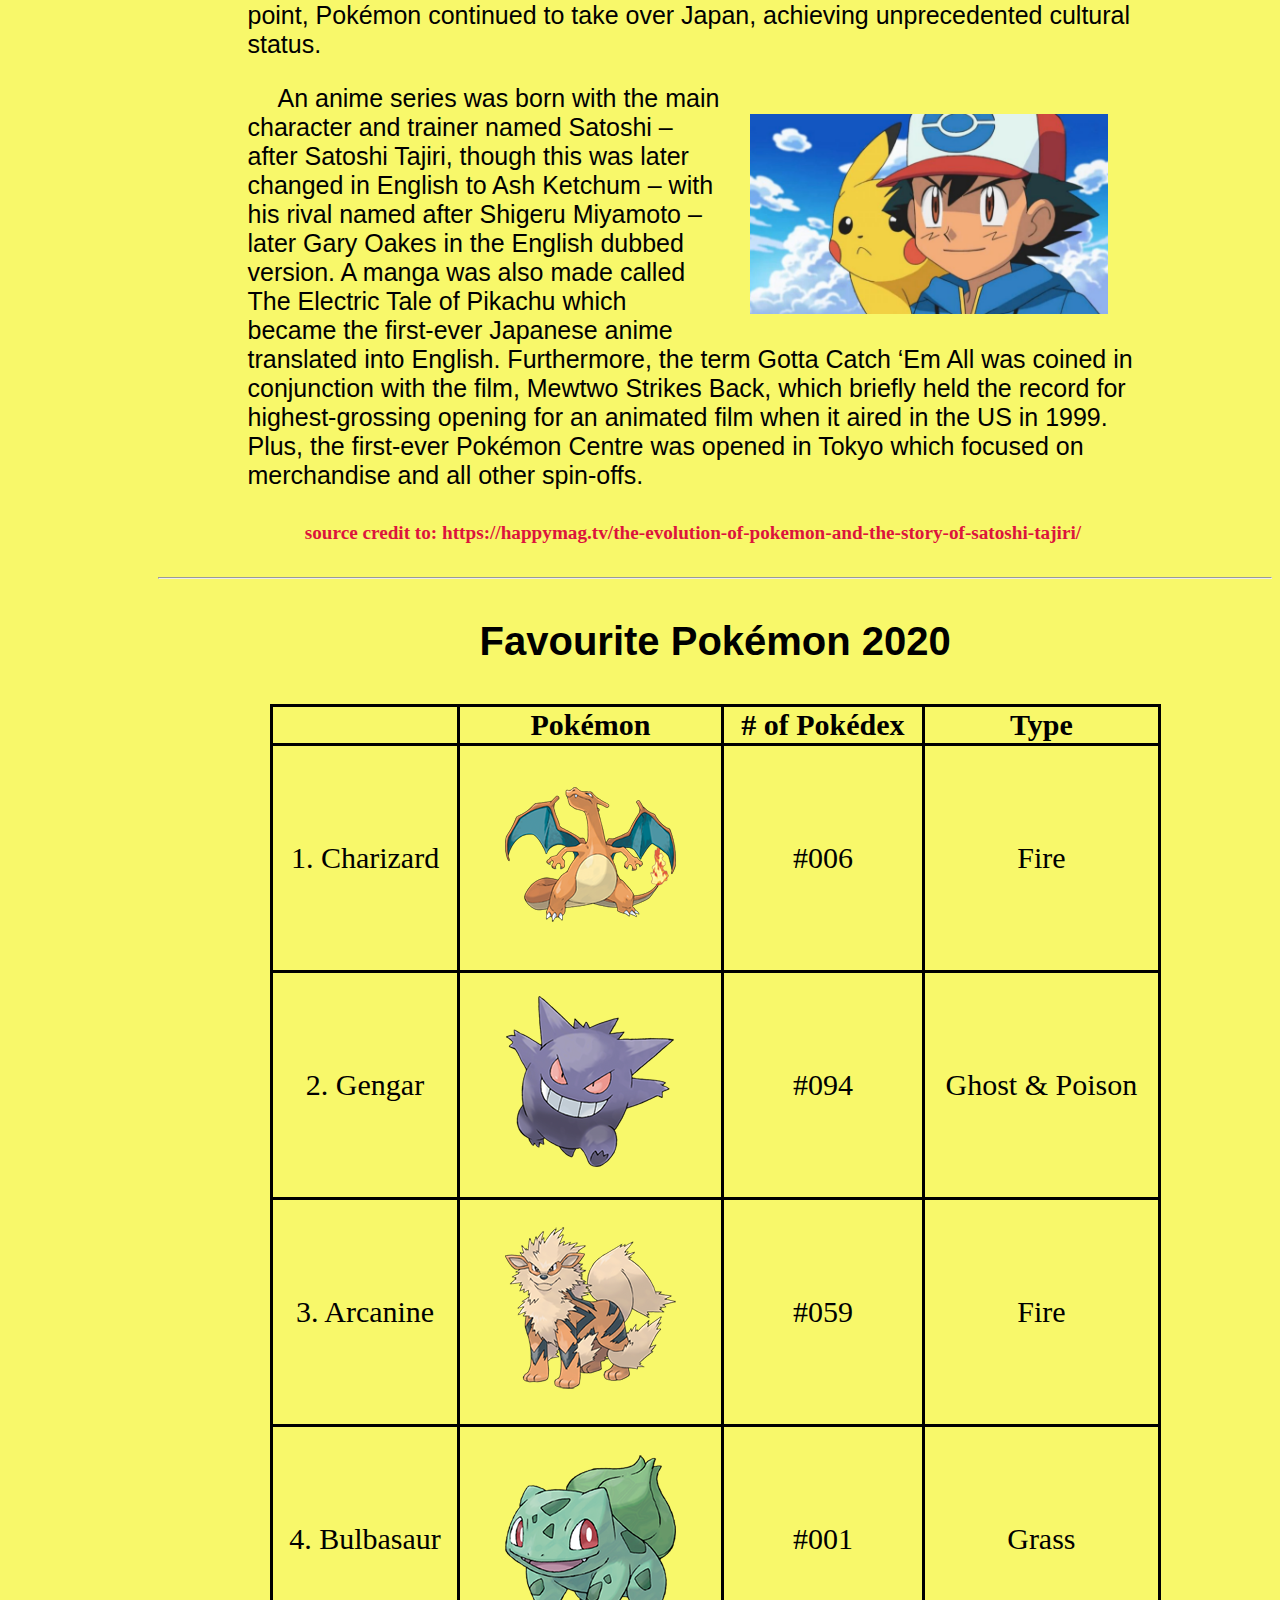
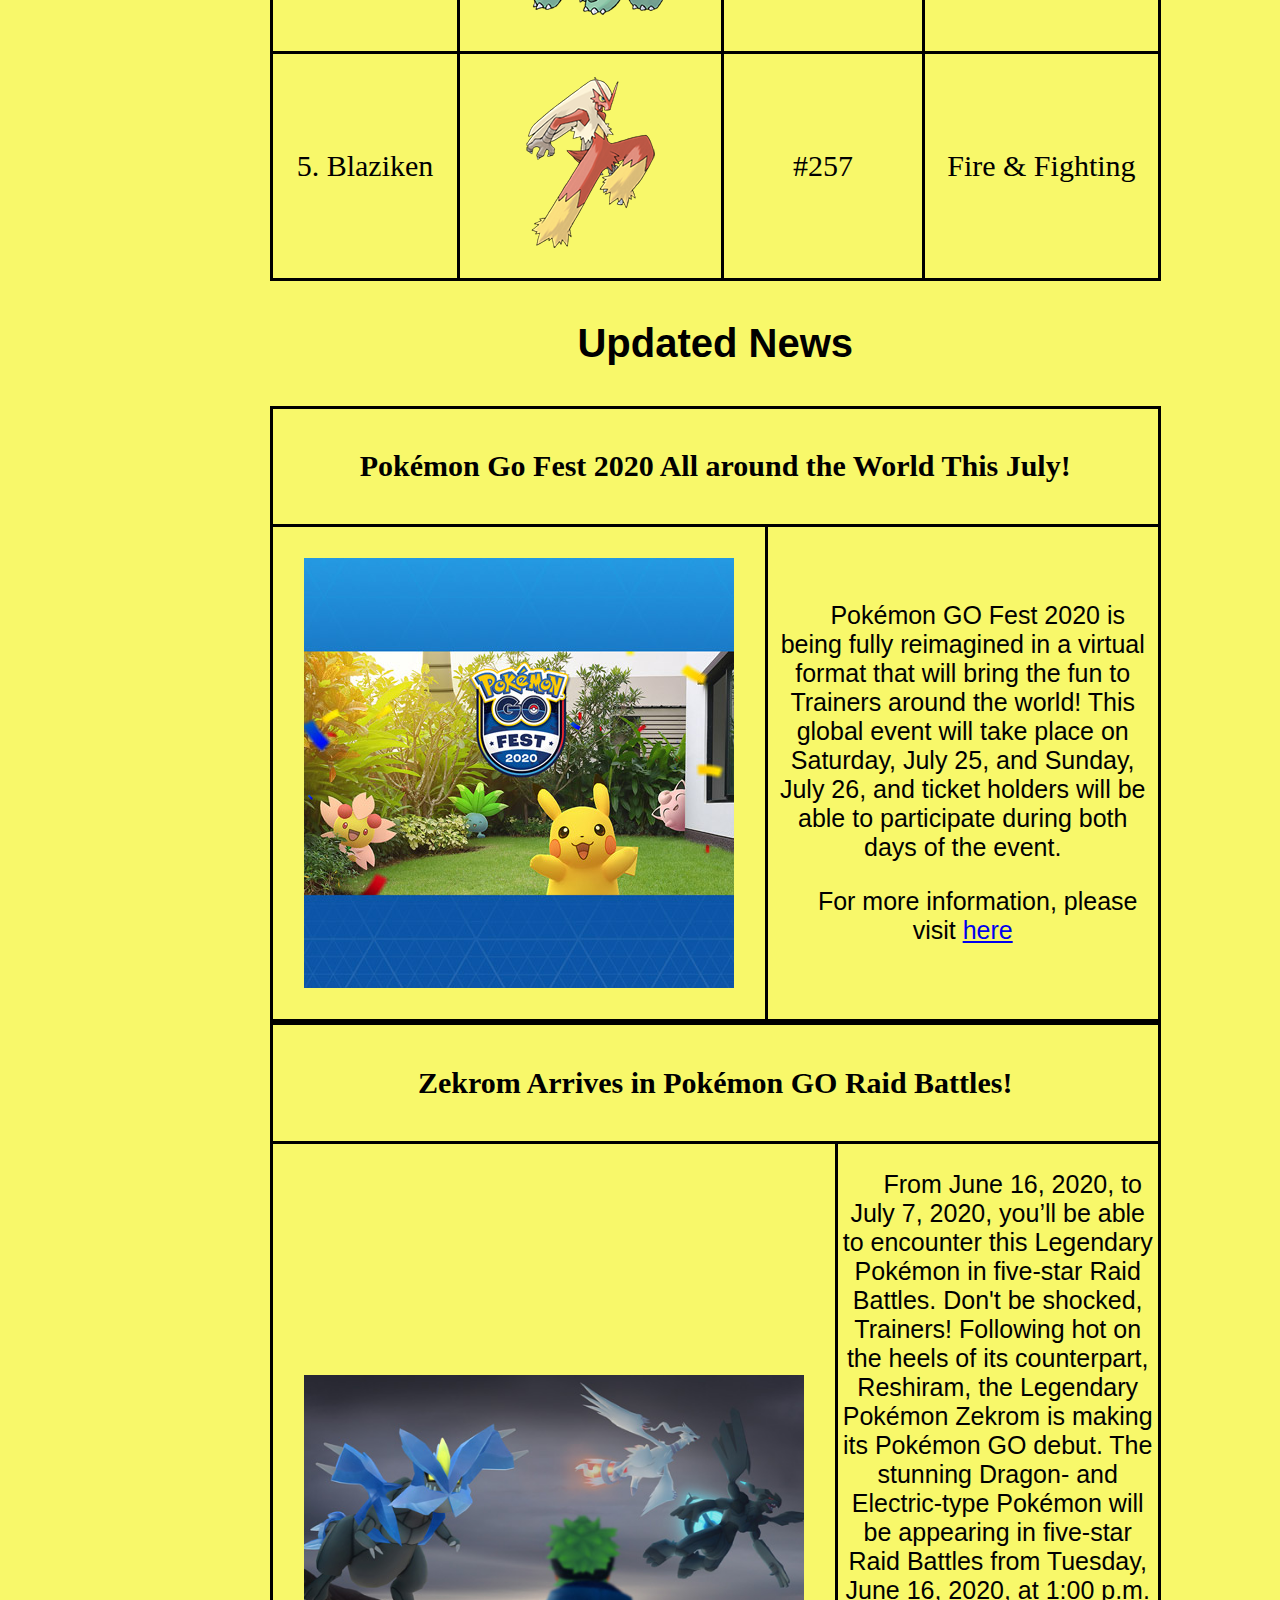
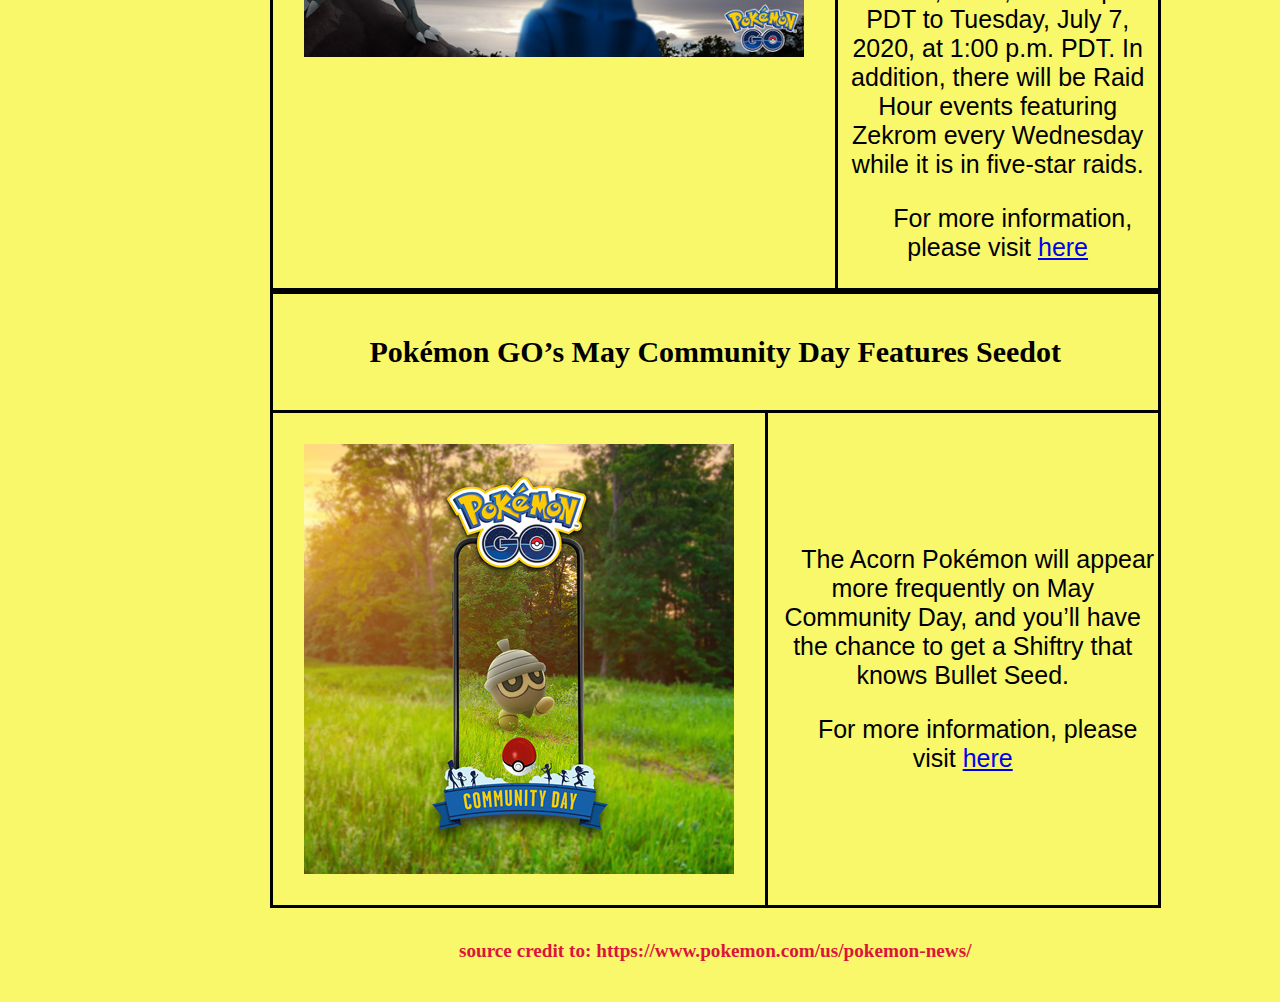
==== commit 6f28f016: "7/5 updated" ====
--- a/index.html
+++ b/index.html
@@ -30,7 +30,10 @@
       href="images/favicon-16x16.png"
     />
     <link rel="manifest" href="images/site.webmanifest" />
-
+    <link
+      rel="stylesheet"
+      href="https://cdnjs.cloudflare.com/ajax/libs/font-awesome/4.7.0/css/font-awesome.min.css"
+    />
     <title>Pokémon Home</title>
     <link rel="stylesheet" type="text/css" href="style/index.css" sizes="" />
 
@@ -53,6 +56,21 @@
       gtag("js", new Date());
 
       gtag("config", "UA-169866425-1");
+
+      function largeSmallText() {
+        let text_size = document.getElementById("history_text");
+        if (text_size.style.fontSize == "xx-large") {
+          document.getElementById("history_text").style.fontSize = "x-large";
+          document.getElementById("history_text1").style.fontSize = "x-large";
+          document.getElementById("history_text2").style.fontSize = "x-large";
+          document.getElementById("history_text3").style.fontSize = "x-large";
+        } else {
+          document.getElementById("history_text").style.fontSize = "xx-large";
+          document.getElementById("history_text1").style.fontSize = "xx-large";
+          document.getElementById("history_text2").style.fontSize = "xx-large";
+          document.getElementById("history_text3").style.fontSize = "xx-large";
+        }
+      }
     </script>
   </head>
   <body>
@@ -64,13 +82,31 @@
       </ul>
     </div>
 
-    <h1>Pokémon H<img src="images/pokeball icon.png" height="30" alt="pokeball" title="pokeball"/>me</h1>
+    <h1>
+      Pokémon H<img
+        src="images/pokeball icon.png"
+        height="30"
+        alt="pokeball"
+        title="pokeball"
+      />me
+    </h1>
 
     <div class="topnav">
-      <a class="active" href="Sitemap.html"
-        ><img src="images/direction.png" alt="direction" title="direction" />
-        Site Map</a
-      >
+      <div class="dropdown">
+        <a class="active dropbtn" id="dropbtn" href="Sitemap.html"
+          ><img src="images/direction.png" alt="direction" title="direction" />
+          Site Map
+          <i class="fa fa-caret-down"></i>
+        </a>
+
+        <div class="dropdown-content">
+          <a href="pokedex.html">Pokédex</a>
+          <a href="Games.html">Pokémon Games</a>
+          <a href="TVshows.html">Pokémon Tv</a>
+          <a href="merchandise.html">Pokémon Merchandise</a>
+        </div>
+      </div>
+
       <a href="pokedex.html"
         ><img src="images/location.png" alt="location" title="location" />
         Pokédex</a
@@ -86,8 +122,14 @@
       </div>
     </div>
     <div class="text">
-      <h3><a name="pokehistory">History of Pokémon</a></h3>
-      <p>
+      <h3>
+        <a name="pokehistory">History of Pokémon</a
+        ><button class="enlarge" onclick="largeSmallText()">
+          Enlarge Text
+        </button>
+      </h3>
+
+      <p id="history_text">
         <img
           src="images/Satoshi-Tajiri.jpg"
           alt="Picture of Satoshi-Tajiri"
@@ -108,7 +150,7 @@
         issues Capsule Monsters was changed to Pocket Monsters, and Pokémon was
         born.
       </p>
-      <p>
+      <p id="history_text1">
         During the creation of the original game, Satoshi Tajiri went to extreme
         lengths to see his dream fulfilled. With the help of artist and friend
         Ken Sugimori and composer Junichi Masuda, Game Freak built Pokémon Red
@@ -128,7 +170,7 @@
         title="gameboy"
         class="history"
       />
-      <p>
+      <p id="history_text2">
         On February 27, 1996, Pokémon Red and Green Versions were released on
         the original Game Boy. Upon release, the game only saw modest sales,
         although, after players discovered Mew, the youth magazine CoroCoro
@@ -148,7 +190,7 @@
         title="anime"
         id="anime"
       />
-      <p>
+      <p id="history_text3">
         An anime series was born with the main character and trainer named
         Satoshi – after Satoshi Tajiri, though this was later changed in English
         to Ash Ketchum – with his rival named after Shigeru Miyamoto – later
@@ -160,7 +202,10 @@
         it aired in the US in 1999. Plus, the first-ever Pokémon Centre was
         opened in Tokyo which focused on merchandise and all other spin-offs.
       </p>
-      <h5>source credit to: https://happymag.tv/the-evolution-of-pokemon-and-the-story-of-satoshi-tajiri/</h5>
+      <h5>
+        source credit to:
+        https://happymag.tv/the-evolution-of-pokemon-and-the-story-of-satoshi-tajiri/
+      </h5>
     </div>
     <hr />
     <h3><a name="favourite">Favourite Pokémon 2020</a></h3>
--- a/style/index.css
+++ b/style/index.css
@@ -6,23 +6,23 @@
 h2 {
   text-align: left;
 }
-h3{
+h3 {
   text-align: center;
-  font-family: "Comic Sans MS", cursive, sans-serif ;
+  font-family: "Comic Sans MS", cursive, sans-serif;
   font-size: 40px;
 }
-h5{
- text-align: center;
- color: crimson;
- font-size: larger;
+h5 {
+  text-align: center;
+  color: crimson;
+  font-size: larger;
 }
 body {
   width: 87%;
   background-color: rgb(248, 248, 106);
   float: right;
 }
-.text{
-  width:80%;
+.text {
+  width: 80%;
   margin-left: 8%;
 }
 p {
@@ -39,7 +39,6 @@
 #anime {
   float: right;
   margin: 30px 30px 30px 30px;
-  
 }
 table,
 td,
@@ -51,7 +50,7 @@
   margin-left: auto;
   margin-right: auto;
   border-collapse: collapse;
-  width:80%;
+  width: 80%;
   text-align: center;
 }
 
@@ -79,10 +78,13 @@
   color: #e95959;
 }
 @media screen and (max-height: 450px) {
-  .sidenav {padding-top: 15px;}
-  .sidenav a {font-size: 18px;}
+  .sidenav {
+    padding-top: 15px;
+  }
+  .sidenav a {
+    font-size: 18px;
+  }
 }
-
 
 .topnav {
   overflow: hidden;
@@ -113,13 +115,47 @@
   float: right;
 }
 
-.topnav input[type=text] {
+.topnav input[type="text"] {
   padding: 6px;
   margin-top: 8px;
   font-size: 17px;
   border: none;
 }
+.enlarge{
+float: right;
+font-size: 25px;
+color: white;
+background-color: black;
 
+}
 
+.dropbtn {
+  color: white;
+  padding: 16px;
+  font-size: 16px;
+  border: none;
+}
 
+.dropdown-content {
+  display: none;
+  position: absolute;
+  background-color: #414040;
+  width: 200px;
+  box-shadow: 0px 8px 16px 0px rgba(0, 0, 0, 0.2);
+  z-index: 1;
+  top: 241px;
+  left: 300px;
+}
 
+.dropdown-content a {
+  float: none;
+  color: rgb(245, 245, 245);
+  padding: 10px 48px;
+  text-decoration: none;
+  display: block;
+  text-align: left;
+}
+
+.dropdown:hover .dropdown-content {
+  display: block;
+}
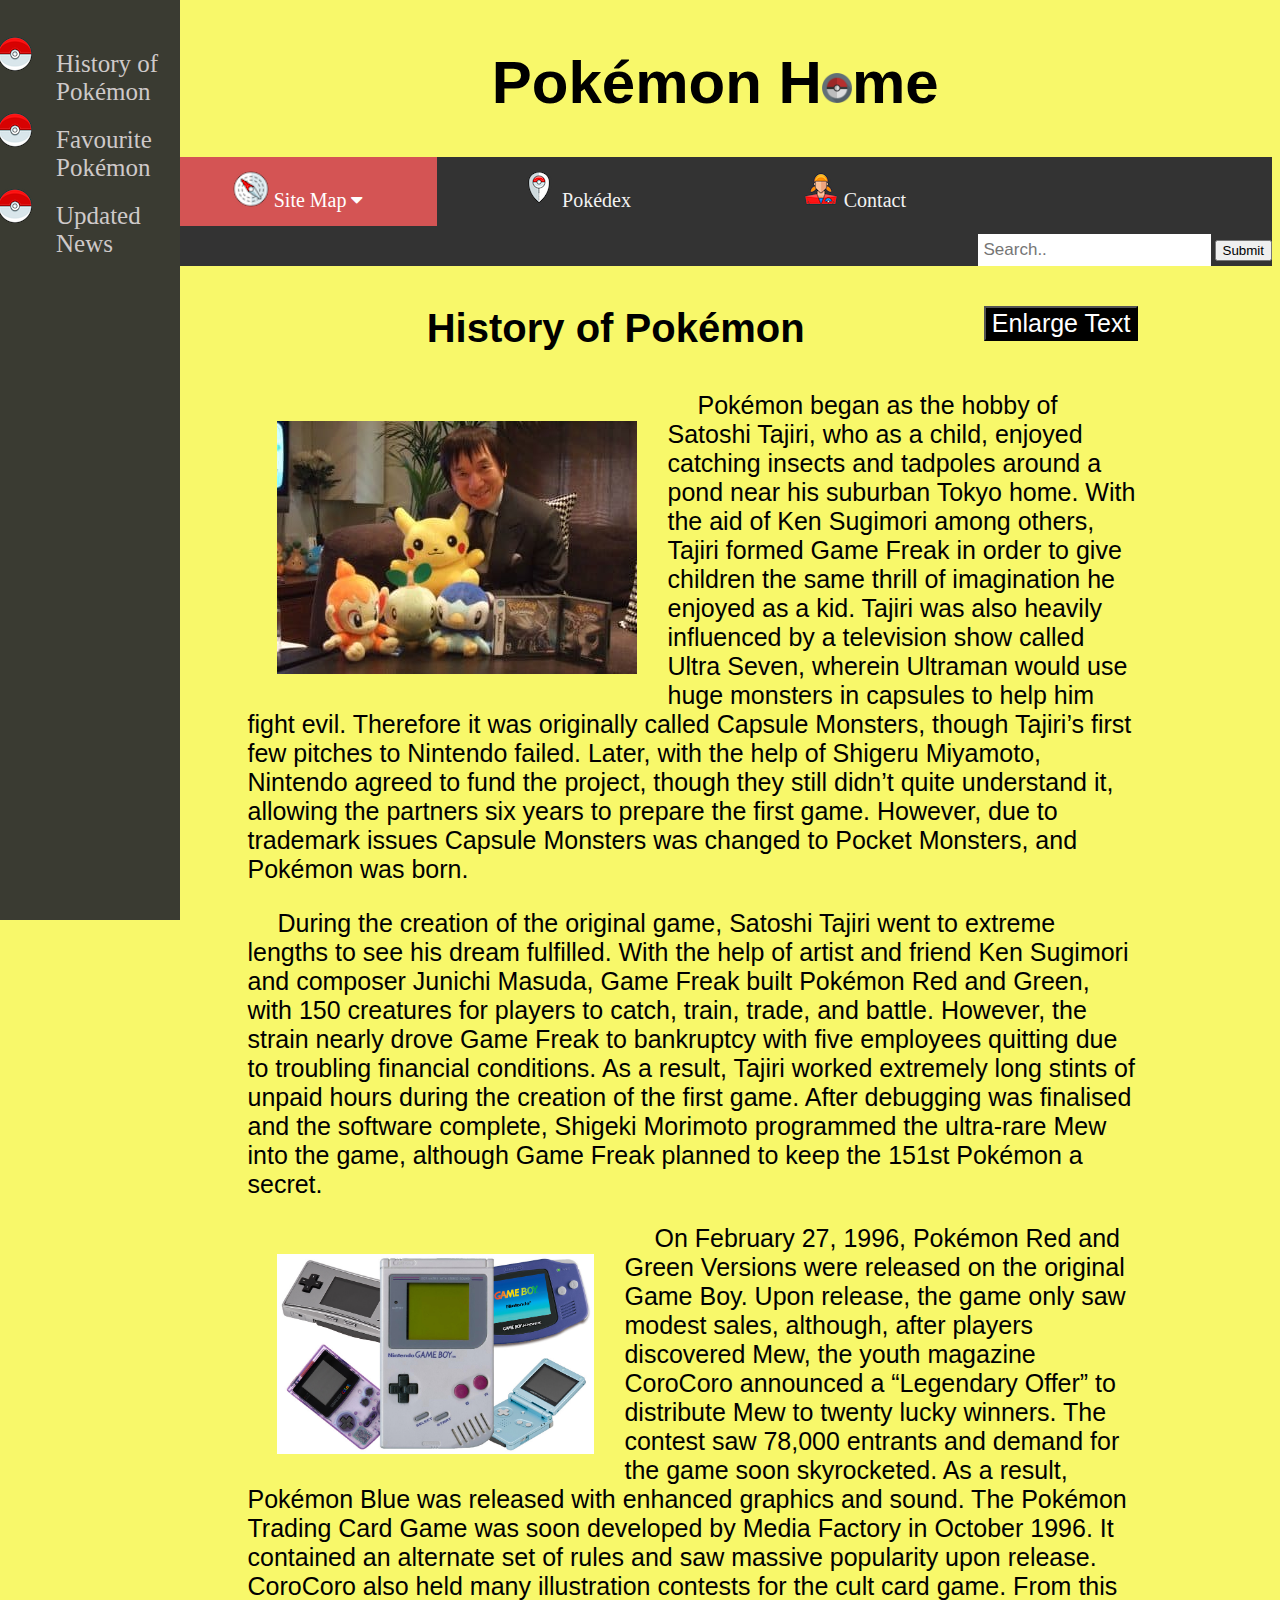
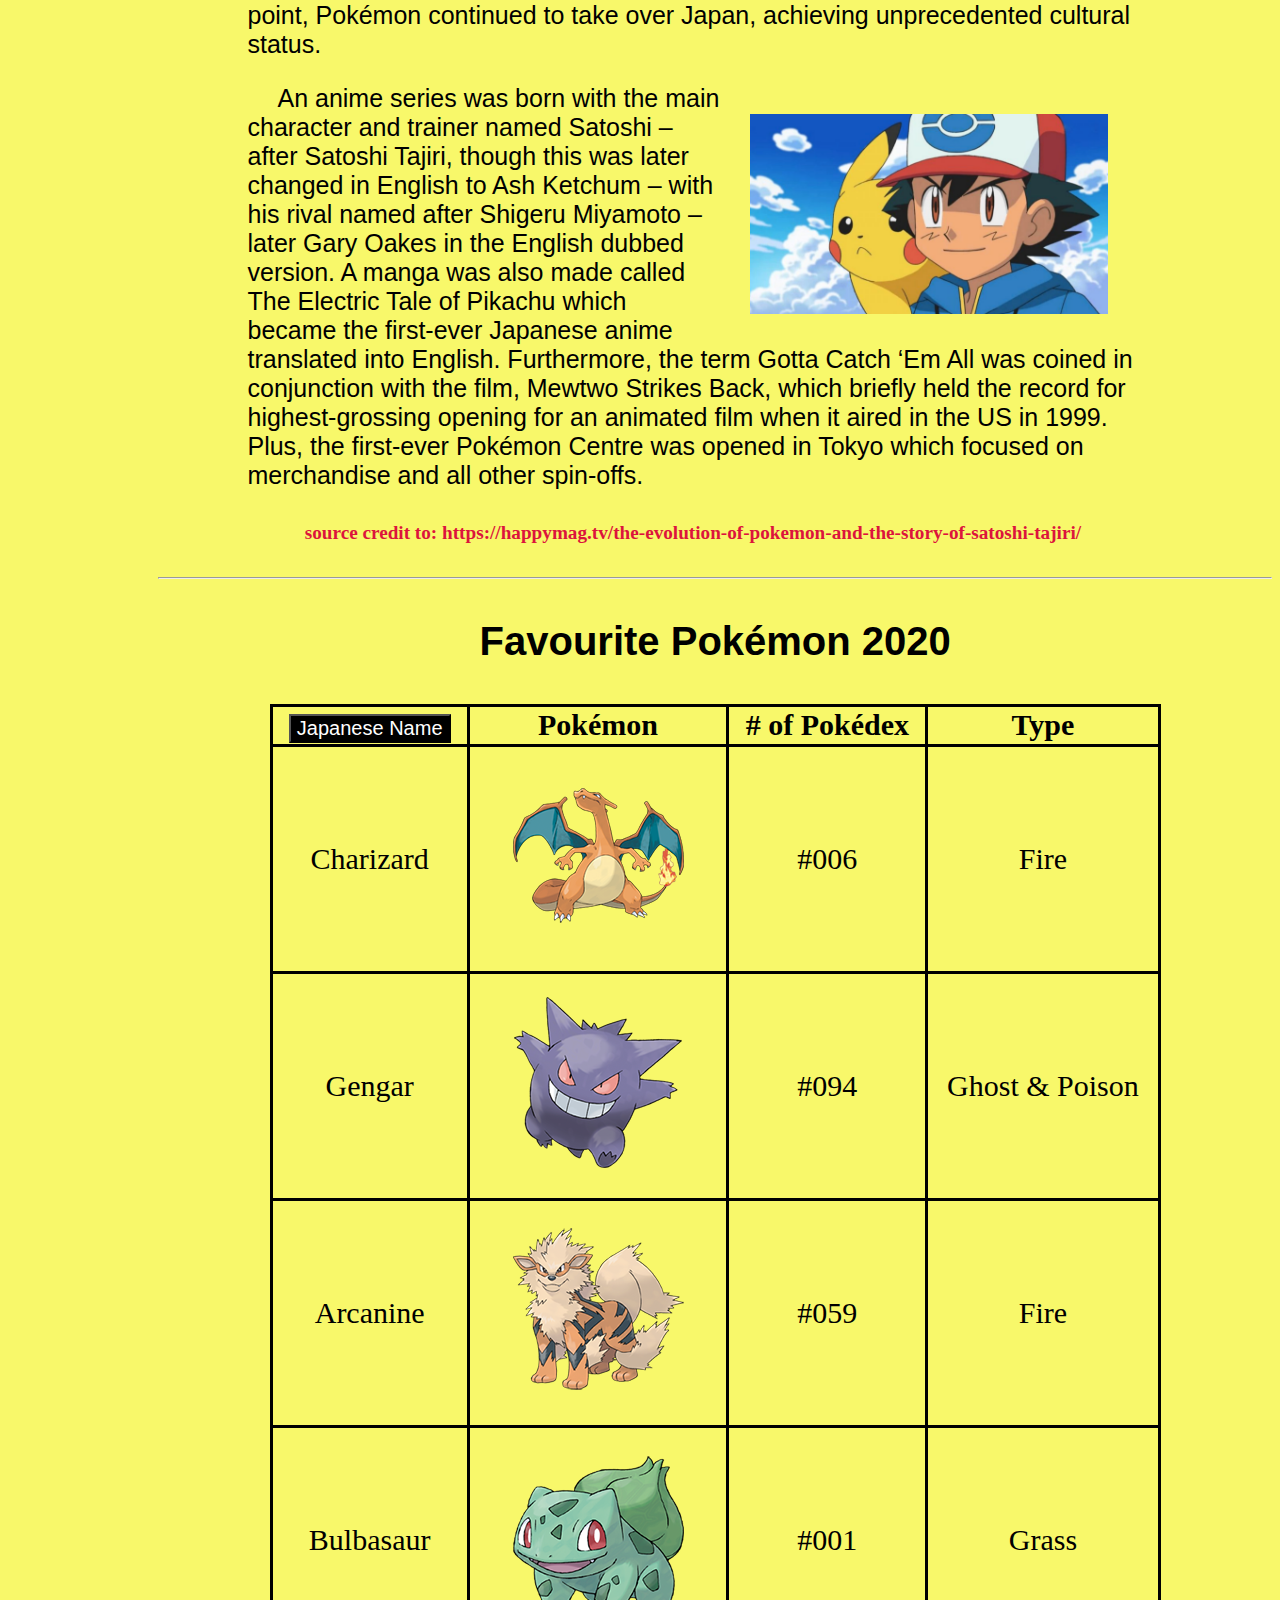
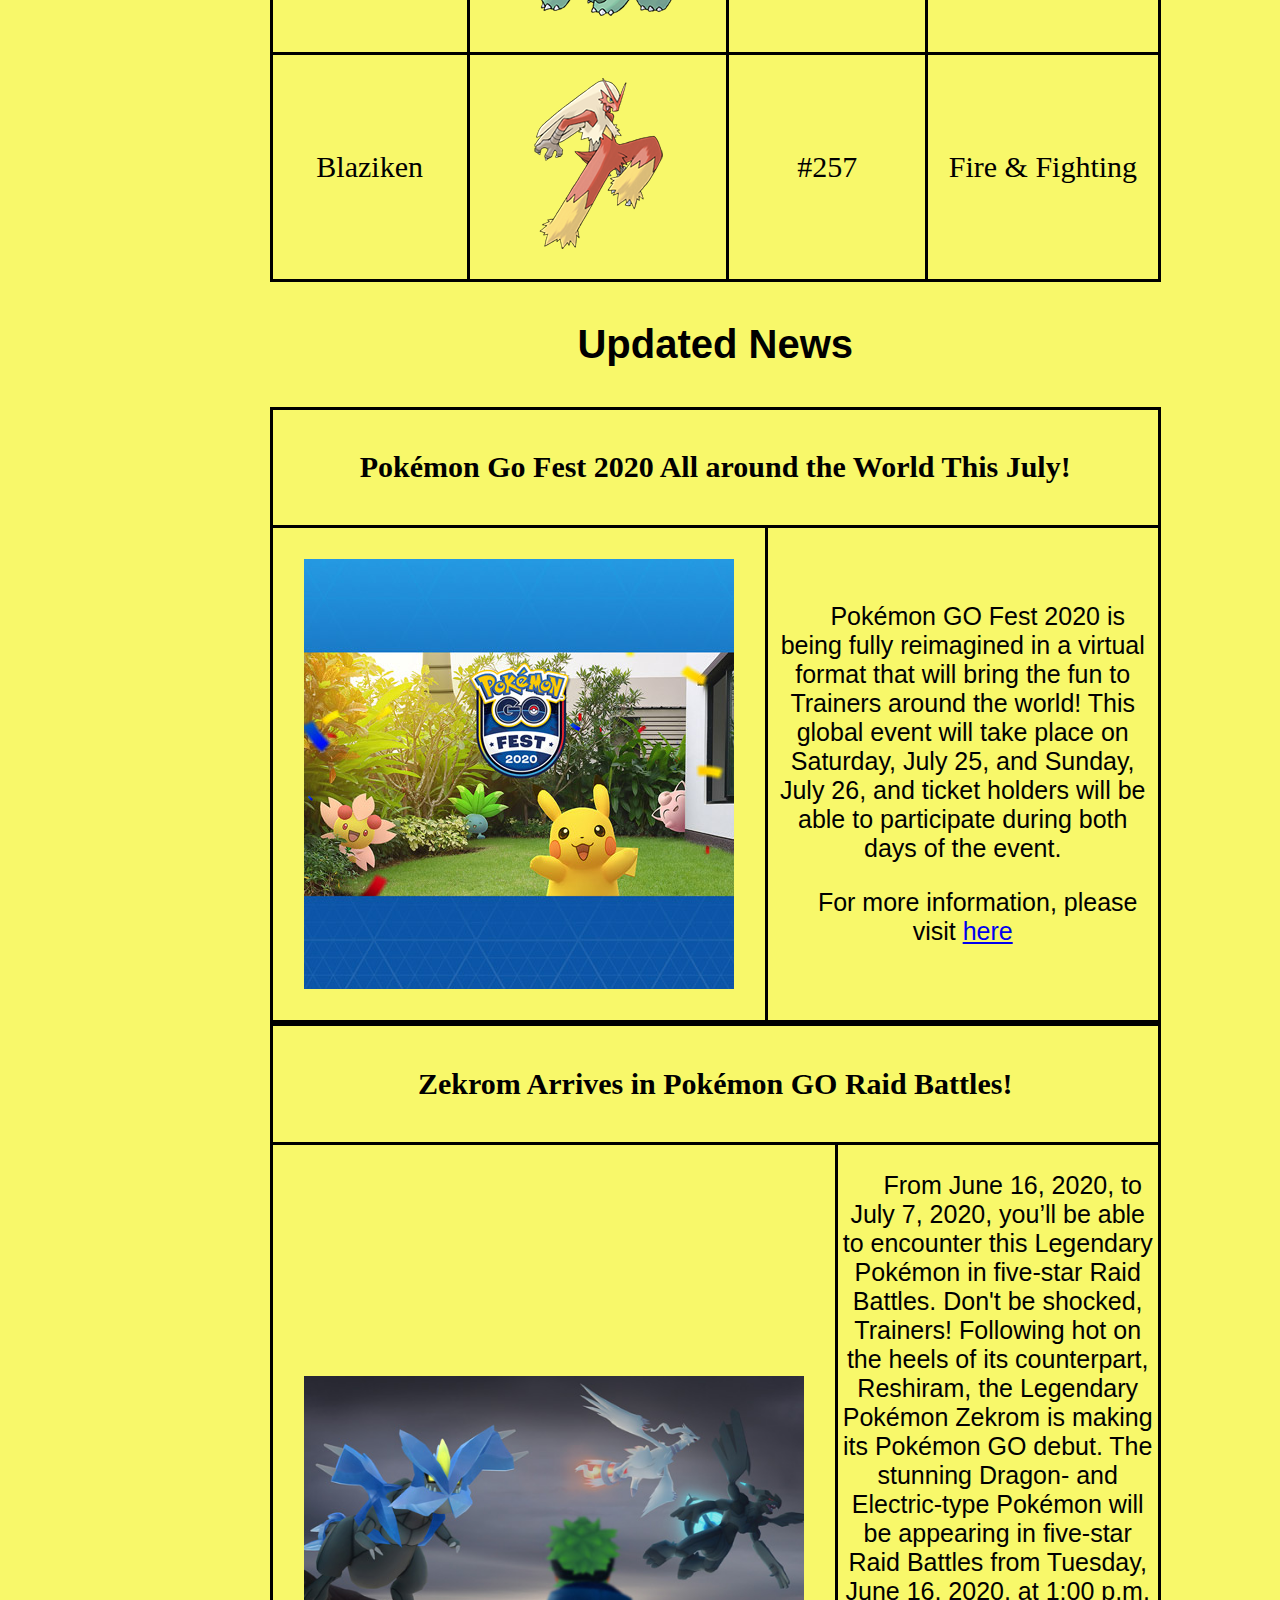
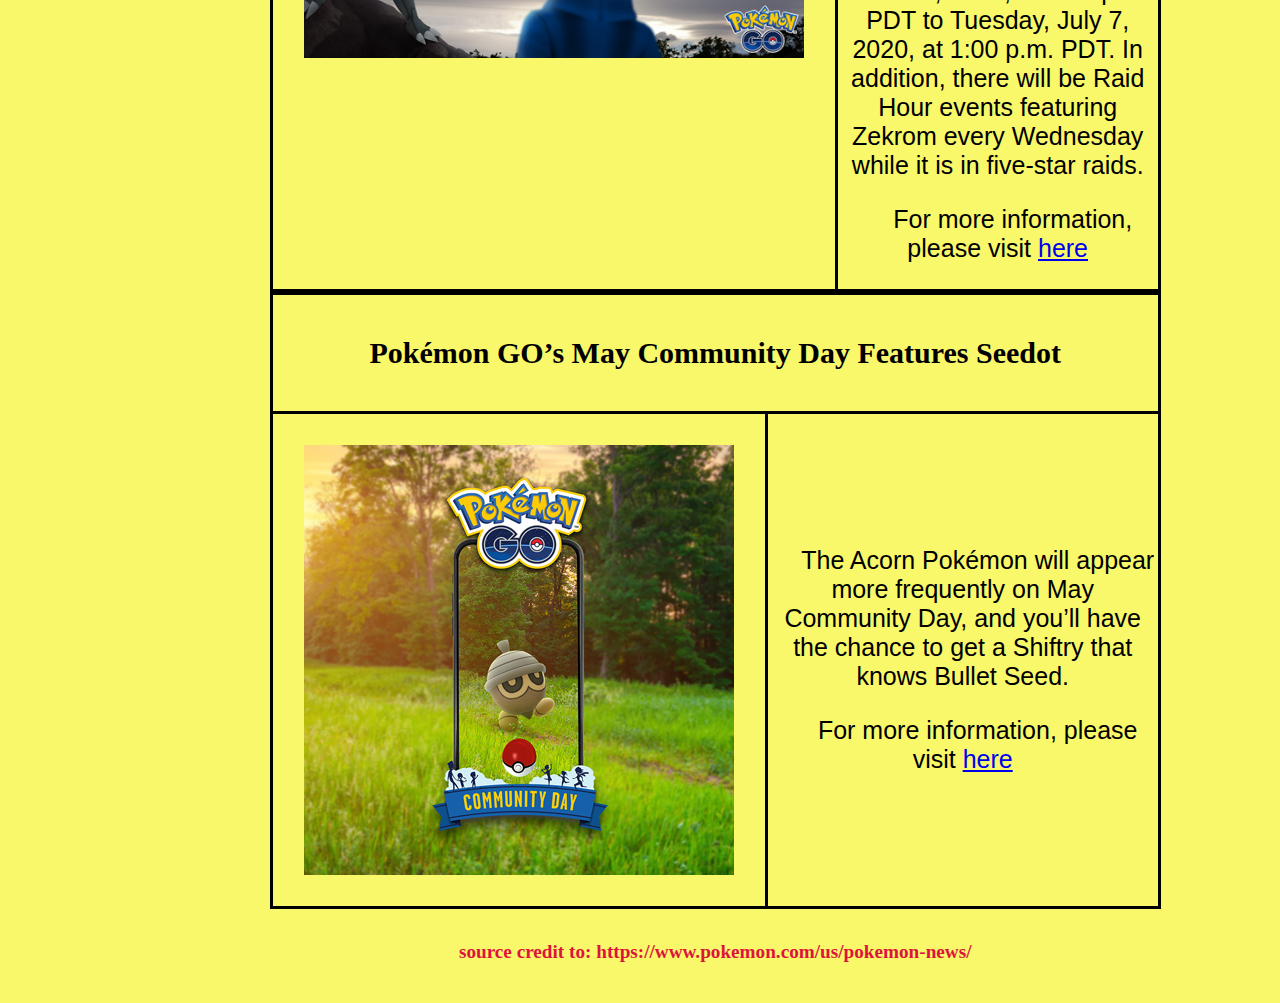
==== commit 932af026: "7/6 updated" ====
--- a/index.html
+++ b/index.html
@@ -70,6 +70,21 @@
           document.getElementById("history_text2").style.fontSize = "xx-large";
           document.getElementById("history_text3").style.fontSize = "xx-large";
         }
+      }
+
+      function changeName(){
+      let charizard = document.getElementById("charizard")
+      let gengar = document.getElementById("gengar")
+      let arcanine = document.getElementById("arcanine")
+      let bulbasaur = document.getElementById("bulbasaur")
+      let blaziken = document.getElementById("blaziken")
+      if(charizard.innerText == "Charizard"){
+      charizard.innerText = "リザードン";
+      gengar.innerText = "ゲンガー";
+      arcanine.innerText = "ウインディ";
+      bulbasaur.innerText = "フシギダネ";
+      blaziken.innerText = "バシャーモ";
+      } 
       }
     </script>
   </head>
@@ -211,13 +226,13 @@
     <h3><a name="favourite">Favourite Pokémon 2020</a></h3>
     <table>
       <tr>
-        <th></th>
+        <th><button class="Japanese" onclick="changeName()">Japanese Name</button></th>
         <th>Pokémon</th>
         <th># of Pokédex</th>
         <th>Type</th>
       </tr>
       <tr>
-        <td>1. Charizard</td>
+        <td class="japName" id="charizard">Charizard</td>
         <td>
           <img src="images/charizard.png" alt="charizard" title="charizard" />
         </td>
@@ -225,7 +240,7 @@
         <td>Fire</td>
       </tr>
       <tr>
-        <td>2. Gengar</td>
+        <td class="japName" id="gengar">Gengar</td>
         <td>
           <img src="images/gengar.png" alt="Gengar" title="Gengar" />
         </td>
@@ -233,7 +248,7 @@
         <td>Ghost & Poison</td>
       </tr>
       <tr>
-        <td>3. Arcanine</td>
+        <td class="japName" id="arcanine">Arcanine</td>
         <td>
           <img src="images/Arcanine.png" alt="Arcanine" title="Arcanine" />
         </td>
@@ -241,7 +256,7 @@
         <td>Fire</td>
       </tr>
       <tr>
-        <td>4. Bulbasaur</td>
+        <td class="japName" id="bulbasaur">Bulbasaur</td>
         <td>
           <img src="images/Bulbasaur.png" alt="Bulbasaur" title="Bulbasaur" />
         </td>
@@ -249,7 +264,7 @@
         <td>Grass</td>
       </tr>
       <tr>
-        <td>5. Blaziken</td>
+        <td class="japName" id="blaziken">Blaziken</td>
         <td>
           <img src="images/Blaziken.png" alt="Blaziken" title="Blaziken" />
         </td>
--- a/style/index.css
+++ b/style/index.css
@@ -150,7 +150,7 @@
 .dropdown-content a {
   float: none;
   color: rgb(245, 245, 245);
-  padding: 10px 48px;
+  padding: 30px 50px;
   text-decoration: none;
   display: block;
   text-align: left;
@@ -159,3 +159,9 @@
 .dropdown:hover .dropdown-content {
   display: block;
 }
+
+.Japanese{
+font-size: 20px;
+color: white;
+background-color: black;
+}